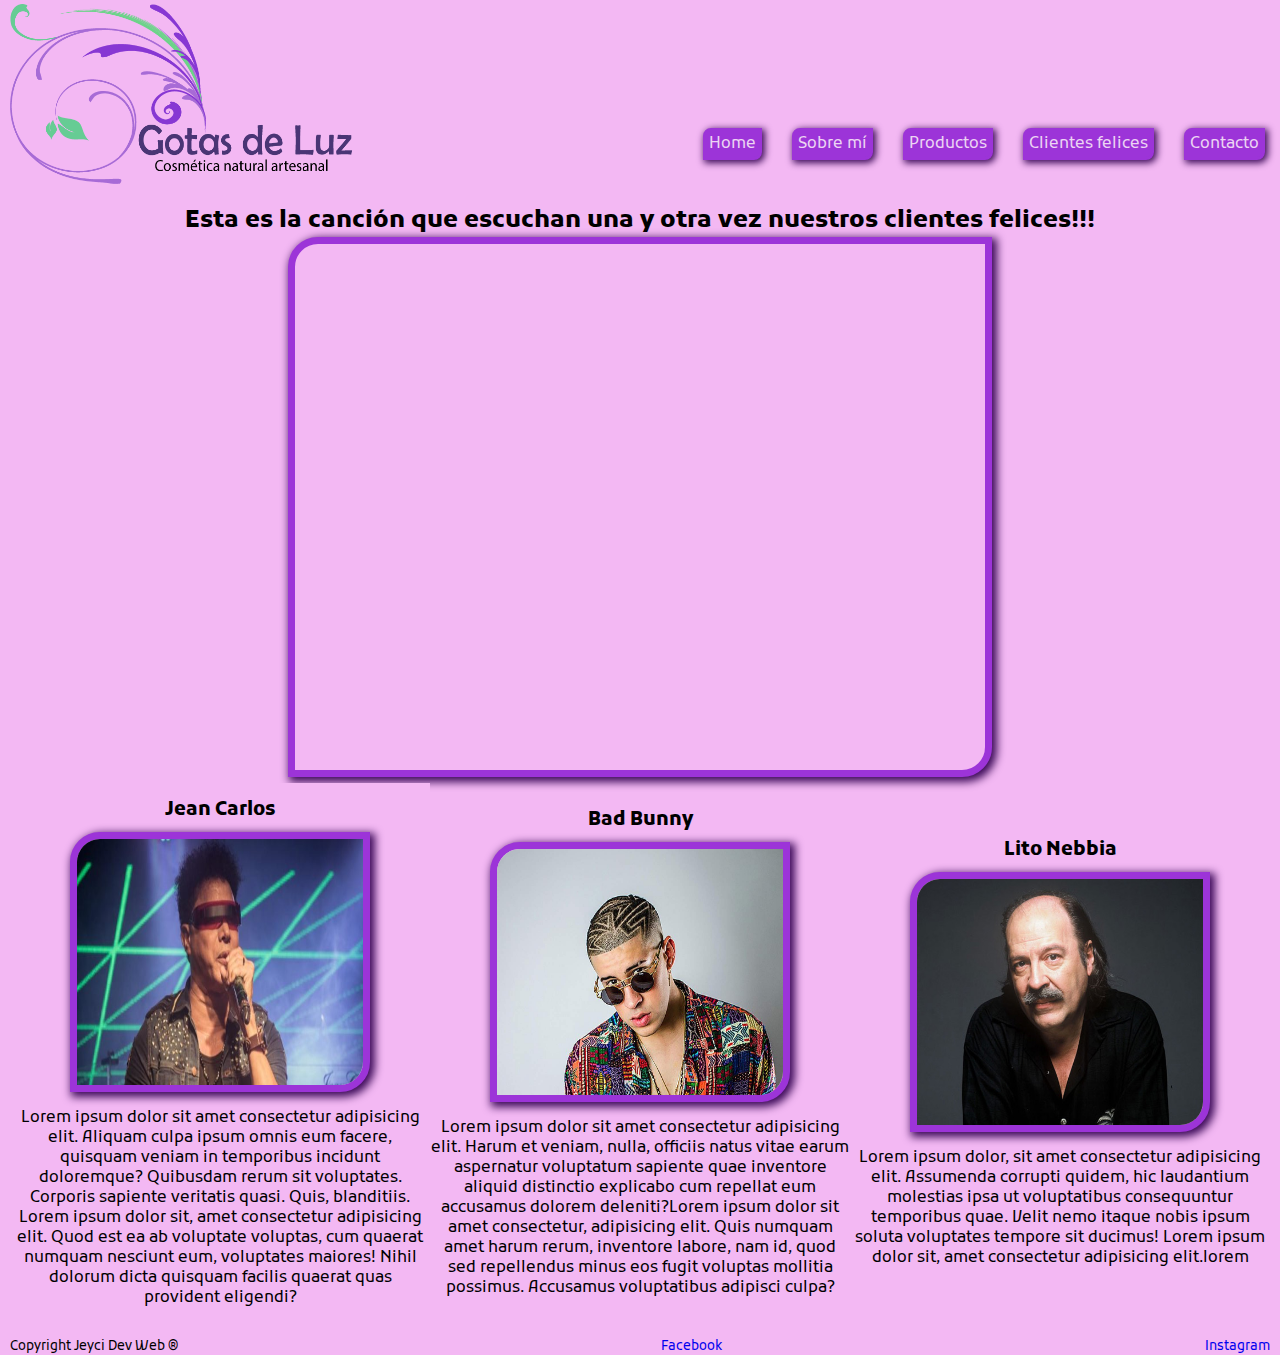
==== paginas/clientesfelices.html @ 70bdc874 "Primer Commit Gotas de Luz" ====
<!DOCTYPE html>
<html lang="es">

<head>
    <meta charset="UTF-8">
    <meta name="viewport" content="width=device-width, initial-scale=1">
    <link rel="preconnect" href="https://fonts.googleapis.com">
    <link rel="preconnect" href="https://fonts.gstatic.com" crossorigin>
    <link href="https://fonts.googleapis.com/css2?family=Festive&family=Kufam&display=swap" rel="stylesheet">
    <link rel="stylesheet" href="../estilos/estilo.css">
    <link rel="shortcut icon" href="imagenes/favicon.ico" />
    <meta name="viewport" content="width=device-width, initial-scale=1.0">
    <title>Gotas de Luz-Cosmética Natural</title>
</head>


<body>
    <header>
        <div class="container">
            <div class="box1">
                <!---Este es el logo de la página-->
                <img class="imgLogo" src="../imagenes/logoheader.png" width="200" alt="cosmetica natural artesanal">
            </div>
            <div class="box2">
                <nav>
                    <!--menú de navegación-->
                    <ul class="ulNav">
                        <li class="listaNav"><a class="botonNav" href="../index.html">Home</a></li>
                        <li class="listaNav"><a class="botonNav" href="sobremi.html">Sobre mí</a></li>
                        <li class="listaNav"><a class="botonNav" href="productos.html">Productos</a></li>
                        <li class="listaNav"><a class="botonNav" href="clientesfelices.html">Clientes felices</a></li>
                        <li class="listaNav"><a class="botonNav" href="contacto.html">Contacto</a></li>
                    </ul>
                </nav>
            </div>
        </div>
    </header>
    <div class="container2">
        <div class="titulo">
            <h2>Esta es la canción que escuchan una y otra vez nuestros clientes felices!!!</h2>
        </div>
        <div class="media">
            <iframe src="https://www.youtube.com/embed/KXpLA3ojGx4" title="YouTube video player" frameborder="0"
                allow="accelerometer; autoplay; clipboard-write; encrypted-media; gyroscope; picture-in-picture"
                allowfullscreen class="videoclientes"></iframe>
        </div>
        <div class="parr1">

        </div>
        <div class="parr2">
            
        </div>
        <div class="parr3">
            <h3>Jean Carlos</h3>
            <img src="../imagenes/clientes/Jean.jpg" alt="shampoo artesanal" class="imagenesP">
            <p class="descripP">Lorem ipsum dolor sit amet consectetur adipisicing elit. Aliquam culpa ipsum omnis eum
                facere, quisquam
                veniam in temporibus incidunt doloremque? Quibusdam rerum sit voluptates. Corporis sapiente veritatis
                quasi. Quis, blanditiis. Lorem ipsum dolor sit, amet consectetur adipisicing elit. Quod est ea ab
                voluptate voluptas, cum quaerat numquam nesciunt eum, voluptates maiores! Nihil dolorum dicta quisquam
                facilis quaerat quas provident eligendi?</p>
        </div>
        <div class="parr4">
            <h3>Bad Bunny</h3>
            <img src="../imagenes/clientes/Bad.jpg" alt="crema" class="imagenesP">
            <p class="descripP">Lorem ipsum dolor sit amet consectetur adipisicing elit. Harum et veniam, nulla,
                officiis natus vitae
                earum aspernatur voluptatum sapiente quae inventore aliquid distinctio explicabo cum repellat eum
                accusamus dolorem deleniti?Lorem ipsum dolor sit amet consectetur, adipisicing elit. Quis numquam amet
                harum rerum, inventore labore, nam id, quod sed repellendus minus eos fugit voluptas mollitia possimus.
                Accusamus voluptatibus adipisci culpa?</p>
        </div>
        <div class="parr5">
            <h3>Lito Nebbia</h3>
            <img src="../imagenes/clientes/Lito.jpg" alt="jabones" class="imagenesP">
            <p class="descripP">Lorem ipsum dolor, sit amet consectetur adipisicing elit. Assumenda corrupti quidem, hic
                laudantium molestias ipsa ut voluptatibus consequuntur temporibus quae. Velit nemo itaque nobis ipsum
                soluta voluptates tempore sit ducimus! Lorem ipsum dolor sit, amet consectetur adipisicing elit.lorem</p>
        </div>
        <div class="parr6">

        </div>
        <div class="parr7">

        </div>
        <!--pie de página-->
        <div class="pieDePag">
            <footer class="pieDePag">
                <p>Copyright Jeyci Dev Web &#174;</p>
                <a href="https://www.facebook.com/">Facebook</a>
                <a href="https://www.instagram.com/">Instagram</a>
            </footer>
        </div>
    </div>
</body>

</html>
---- estilos/estilo.css ----
* {
    margin: 0;
    padding: 0;
    box-sizing: border-box;
    background-color: rgb(243, 184, 243);
    font-family: 'Kufam', sans-serif;
    text-decoration: none;
}

h1 {    
    margin: 15px 0 10px 0;
    text-align: center;
    }

h2 {
    margin-top: 15px;
    text-align: center;
}

h3 {
    margin-top: 15px;
    text-align: center;
}

.imgBienvenida {
    width: 350px;
    height: 200px;
    border: 7px solid rgb(156, 52, 216);
    border-radius: 30px 0 30px 0;
    box-shadow: 3px 3px 9px 2px rgb(59, 9, 88);
}

.videoSobreMi {
    width: 60vw;
    border: 7px solid rgb(156, 52, 216);
    border-radius: 30px 0 30px 0;
    box-shadow: 3px 3px 9px 2px rgb(59, 9, 88);
}

.imagenesP {
    margin: 10px 0 10px 0;
    width: 300px;
    height: 260px;
    border: 7px solid rgb(156, 52, 216);
    border-radius: 30px 0 30px 0;
    box-shadow: 3px 3px 9px 2px rgb(59, 9, 88);
}

.videoclientes {
    text-align: center;
    height: 60vh;
    width: 55vw;
    border: 7px solid rgb(156, 52, 216);
    border-radius: 30px 0 30px 0;
    box-shadow: 3px 3px 9px 2px rgb(59, 9, 88);
}

footer {
    font-size: small;
    margin: 30px 0 0 0;
    display: flex;
    flex-direction: row;
    flex-wrap: wrap;
    align-items: center;
    justify-content: space-between;
}



/* MOBILE FIRST */
/*------------------- INDEX -------------------*/
/*---- MOBILE ----*/
@media (max-width: 480px) {

    /*Inicio estilo del header */
.container {
    height: 290px;
    display:grid;
    grid-template-columns: 100%;
    grid-template-rows: 1fr 1fr;
    grid-gap: 0;
    grid-template-areas: "logo" "nave";
    align-items: center;
    align-content: space-around;
}
    
.box1 {
    grid-area: logo;
    text-align: center;
}
.box2 {
    grid-area: nave;
    height: 50px;
}
    
.imgLogo {
    width: 350px;
    height: 180px;
    margin: 0 0 0 10px;
}
    
.ulNav { 
    display: flex;
    flex-direction: row;
    justify-content: center;
    margin-bottom: 0;
} 
    
.listaNav {
    margin: 10px;
    padding: 3px;
    text-align: center;
    list-style-type:none;
    border: 3px solid rgb(156, 52, 216);
    border-radius: 8px 0 8px 0;
    background-color: rgb(156, 52, 216);
    box-shadow: 2px 2px 7px 1px rgb(59, 9, 88);
}
    
.botonNav {
    background-color: rgb(156, 52, 216);
    color: rgb(236, 212, 243);
}

/* Inicio Grid del Main Main Main Main Main Main Main Main Main Main Main*/

.container2 {
    margin: 0 10px 0 10px;
    height: 290px;
    display:grid;
    grid-template-columns: 1fr;
    grid-template-rows: 1fr 2fr 1fr 1fr 1fr 1fr 1fr 1fr 1fr 1fr;
    grid-gap: 0;
    grid-template-areas: 
    "tit"
    "med" 
    "par1"
    "par2"
    "par3"
    "par4"
    "par5"
    "par6"
    "par7"
    "pie";
    align-items: center;
}

.titulo {
    grid-area: tit;
}
.media {
    grid-area: med;
    text-align: center;
}
.parr1 {
    grid-area: par1;
    text-align: center;
}
.parr2 {
    grid-area: par2;
    text-align: center;
}
.parr3 {
    grid-area: par3;
    text-align: center;
}
.parr4 {
    grid-area: par4;
    text-align: center;
}
.parr5 {
    grid-area: par5;
    text-align: center;
}
.parr6 {
    grid-area: par6;
    text-align: center;
}
.parr7 {
    grid-area: par7;
    text-align: center;
}
.pieDePag {
    grid-area: pie;
}


}
/* --------------------------------------------------------------------- */








/*---- TABLET ----*/
@media (min-width: 481px) and (max-width: 1023px) {

    /*Inicio estilo del header */
    .container {
        height: 290px;
        display:grid;
        grid-template-columns: 100%;
        grid-template-rows: 1fr 1fr;
        grid-gap: 0;
        grid-template-areas: "logo" "nave";
        align-items: center;
        align-content: space-around;
    }
    
    .box1 {
        grid-area: logo;
        text-align: center;
    }
    .box2 {
        grid-area: nave;
        height: 50px;
    }
    
    .imgLogo {

        width: 350px;
        height: 180px;
        margin: 0 0 0 10px;
    }
    
    .ulNav { 
        display: flex;
        flex-direction: row;
        justify-content: center;
        margin-bottom: 0;
    } 
    
    .listaNav {
        margin: 10px;
        padding: 3px;
        text-align: center;
        list-style-type:none;
        border: 3px solid rgb(156, 52, 216);
        border-radius: 8px 0 8px 0;
        background-color: rgb(156, 52, 216);
        box-shadow: 2px 2px 7px 1px rgb(59, 9, 88);
    }
    
    .botonNav {
        background-color: rgb(156, 52, 216);
        color: rgb(236, 212, 243);
    }


/* Inicio Grid del Main Main Main Main Main Main Main Main Main Main Main*/

.container2 {
    margin: 0 10px 0 10px;
    height: 290px;
    display:grid;
    grid-template-columns: 1fr 1fr;
    grid-template-rows: 1fr 1fr 1fr 1fr 1fr 1fr 1fr 1fr;
    grid-gap: 0;
    grid-template-areas: 
    "tit tit"
    "med med" 
    "par1 par1"
    "par2 par2"
    "par3 par4"
    "par5 par5"
    "par6 par7"
    "pie pie";
    align-items: center;
}

.titulo {
    grid-area: tit;
}
.media {
    grid-area: med;
    text-align: center;
}
.parr1 {
    grid-area: par1;
    text-align: center;
}
.parr2 {
    grid-area: par2;
    text-align: center;
}
.parr3 {
    grid-area: par3;
    text-align: center;
}
.parr4 {
    grid-area: par4;
    text-align: center;
}
.parr5 {
    grid-area: par5;
    text-align: center;
}
.parr6 {
    grid-area: par6;
    text-align: center;
}
.parr7 {
    grid-area: par7;
    text-align: center;
}
.pieDePag {
    grid-area: pie;
}


}





/* --------------------------------------------------------------------- */






/*---- DESKTOP ----*/
@media (min-width:1024px) {

    /*Inicio estilo del header */
    .container {
        height: 190px;
        display:grid;
        grid-template-columns: 40% 60%;
        grid-template-rows: 100%;
        grid-gap: 0;
        grid-template-areas: "logo nave";
        align-items: flex-end;
    }
    
    .box1 {
        grid-area: logo;
    }
    .box2 {
        grid-area: nave;
    }
    
    .imgLogo {
        width: 350px;
        height: 180px;
        margin: 0 0 0 10px;
    }
    
    .ulNav { 
        display: flex;
        flex-direction: row;
        justify-content: flex-end;
        margin-bottom: 0;
    } 
    
    .listaNav {
        margin: 15px;
        padding: 3px;
        list-style-type:none;
        border: 3px solid rgb(156, 52, 216);
        border-radius: 8px 0 8px 0;
        margin-bottom: 30px;
        background-color: rgb(156, 52, 216);
        box-shadow: 2px 2px 7px 1px rgb(59, 9, 88);
    }
    
    .botonNav {
        background-color: rgb(156, 52, 216);
        color: rgb(236, 212, 243);
    }



/* Inicio Grid del Main Main Main Main Main Main Main Main Main Main Main*/

.container2 {
    margin: 0 10px 0 10px;
    height: 290px;
    display:grid;
    grid-template-columns: 1fr 1fr 1fr;
    grid-template-rows: 1fr 1fr 1fr 1fr 1fr 1fr 1fr 1fr;
    grid-gap: 0;
    grid-template-areas: 
    "tit tit tit"
    "med med med" 
    "par1 par1 par1"
    "par2 par2 par2"
    "par3 par4 par5"
    "par6 par6 par6"
    "par7 par7 par7"
    "pie pie pie";
    align-items: center;
}

.titulo {
    grid-area: tit;
}
.media {
    grid-area: med;
    text-align: center;
}
.parr1 {
    grid-area: par1;
    text-align: center;
}
.parr2 {
    grid-area: par2;
    text-align: center;
}
.parr3 {
    grid-area: par3;
    text-align: center;
}
.parr4 {
    grid-area: par4;
    text-align: center;
}
.parr5 {
    grid-area: par5;
    text-align: center;
}
.parr6 {
    grid-area: par6;
    text-align: center;
}
.parr7 {
    grid-area: par7;
    text-align: center;
}
.pieDePag {
    grid-area: pie;
}
}
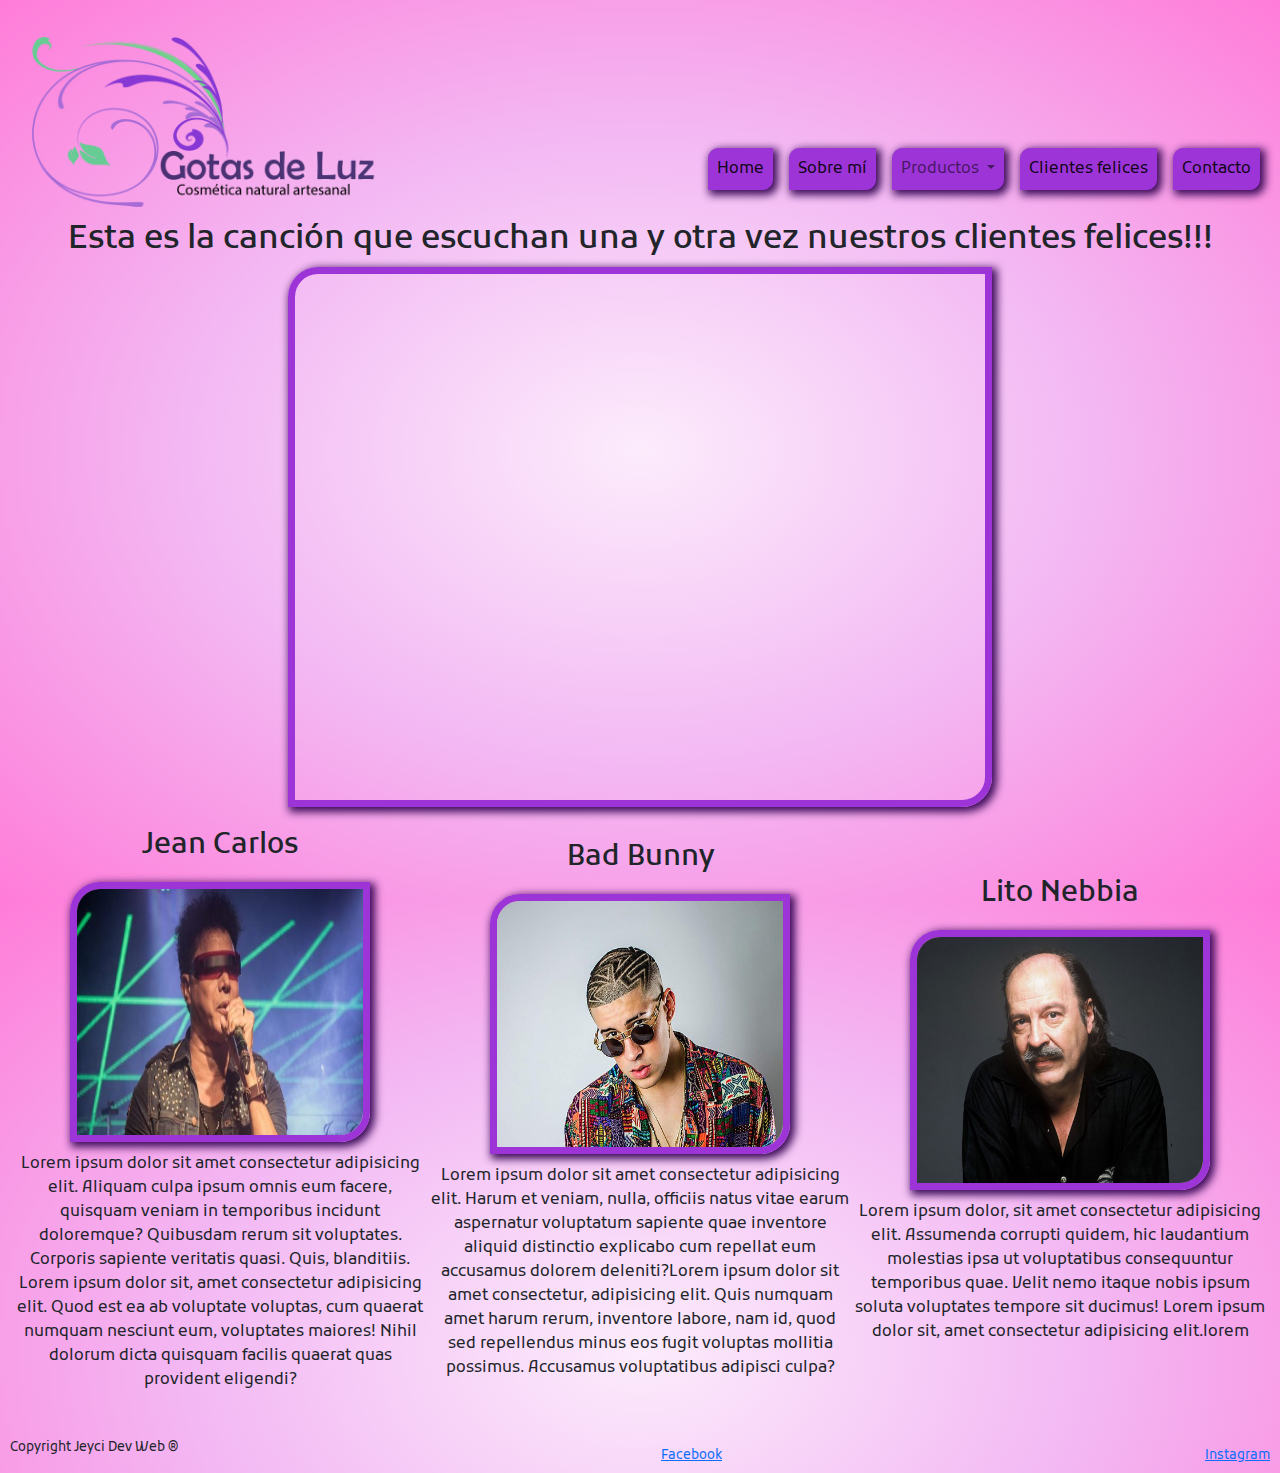
==== commit fc621489: "full bootstrap" ====
--- a/paginas/clientesfelices.html
+++ b/paginas/clientesfelices.html
@@ -1,40 +1,64 @@
 <!DOCTYPE html>
 <html lang="es">
 
-<head>
-    <meta charset="UTF-8">
-    <meta name="viewport" content="width=device-width, initial-scale=1">
-    <link rel="preconnect" href="https://fonts.googleapis.com">
-    <link rel="preconnect" href="https://fonts.gstatic.com" crossorigin>
-    <link href="https://fonts.googleapis.com/css2?family=Festive&family=Kufam&display=swap" rel="stylesheet">
-    <link rel="stylesheet" href="../estilos/estilo.css">
-    <link rel="shortcut icon" href="imagenes/favicon.ico" />
-    <meta name="viewport" content="width=device-width, initial-scale=1.0">
-    <title>Gotas de Luz-Cosmética Natural</title>
-</head>
+    <head>
+        <meta charset="utf-8">
+        <meta name="viewport" content="width=device-width, initial-scale=1">
+        <link rel="preconnect" href="https://fonts.googleapis.com">
+        <link rel="preconnect" href="https://fonts.gstatic.com" crossorigin>
+        <link rel="stylesheet" href="../bootstrap/css/bootstrap.css">
+        <link href="https://fonts.googleapis.com/css2?family=Festive&family=Kufam&display=swap" rel="stylesheet">
+        <link rel="stylesheet" href="../estilos/estilo.css">
+        <link rel="shortcut icon" href="imagenes/favicon.ico" />
+        <meta name="viewport" content="width=device-width, initial-scale=1.0">
+        <title>Gotas de Luz-Cosmética Natural</title>
+    </head>
 
 
 <body>
-    <header>
-        <div class="container">
-            <div class="box1">
-                <!---Este es el logo de la página-->
-                <img class="imgLogo" src="../imagenes/logoheader.png" width="200" alt="cosmetica natural artesanal">
-            </div>
-            <div class="box2">
-                <nav>
-                    <!--menú de navegación-->
-                    <ul class="ulNav">
-                        <li class="listaNav"><a class="botonNav" href="../index.html">Home</a></li>
-                        <li class="listaNav"><a class="botonNav" href="sobremi.html">Sobre mí</a></li>
-                        <li class="listaNav"><a class="botonNav" href="productos.html">Productos</a></li>
-                        <li class="listaNav"><a class="botonNav" href="clientesfelices.html">Clientes felices</a></li>
-                        <li class="listaNav"><a class="botonNav" href="contacto.html">Contacto</a></li>
-                    </ul>
-                </nav>
+
+       <!-- NAVBAR CON BOOTSTRAP -->
+       <nav class="navbar navbar-expand-lg navbar-light">
+        <div class="container-fluid">
+            <a class="navbar-brand" href="../index.html">
+                <img class="navbar-brand imgLogo" src="../imagenes/logoheader.png" alt="cosmetica natural artesanal"
+                    width="300" height="240">
+            </a>
+            <button class="navbar-toggler" type="button" data-bs-toggle="collapse"
+                data-bs-target="#navbarSupportedContent" aria-controls="navbarSupportedContent" aria-expanded="false"
+                aria-label="Toggle navigation">
+                <span class="navbar-toggler-icon"></span>
+            </button>
+            <div class="collapse navbar-collapse" id="navbarSupportedContent">
+                <ul class="navbar-nav mb-2 mb-lg-0 ms-auto">
+                    <li class="nav-item m-2">
+                        <a class="nav-link active" aria-current="page" href="../index.html">Home</a>
+                    </li>
+                    <li class="nav-item m-2">
+                        <a class="nav-link active" aria-current="page" href="sobremi.html">Sobre mí</a>
+                    </li>
+                    <li class="nav-item m-2 dropdown">
+                        <a class="nav-link dropdown-toggle" href="#" id="navbarDropdown" role="button"
+                            data-bs-toggle="dropdown" aria-expanded="false"> Productos </a>
+                        <ul class="dropdown-menu" aria-labelledby="navbarDropdown">
+                            <li><a class="dropdown-item" href="productos.html">Shampoo sólido</a></li>
+                            <li><a class="dropdown-item" href="productos.html">Crema corporal</a></li>
+                            <li><a class="dropdown-item" href="productos.html">Jabones</a></li>
+                        </ul>
+                    </li>
+                    <li class="nav-item m-2">
+                        <a class="nav-link active" aria-current="page" href="clientesfelices.html">Clientes felices</a>
+                    </li>
+                    <li class="nav-item m-2">
+                        <a class="nav-link active" aria-current="page" href="contacto.html">Contacto</a>
+                    </li>
+                </ul>
             </div>
         </div>
-    </header>
+    </nav>
+    <!-- Final de NAVBAR CON BOOTSTRAP -->
+
+
     <div class="container2">
         <div class="titulo">
             <h2>Esta es la canción que escuchan una y otra vez nuestros clientes felices!!!</h2>
@@ -87,11 +111,13 @@
         <div class="pieDePag">
             <footer class="pieDePag">
                 <p>Copyright Jeyci Dev Web &#174;</p>
-                <a href="https://www.facebook.com/">Facebook</a>
-                <a href="https://www.instagram.com/">Instagram</a>
+                <a href="https://www.facebook.com/" target="_blank">Facebook</a>
+                <a href="https://www.instagram.com/" target="_blank">Instagram</a>
             </footer>
         </div>
     </div>
+    <!-- Javascript de Bootstrap -->
+    <script src="../bootstrap/js/bootstrap.js"></script>
 </body>
 
 </html>--- a/estilos/estilo.css
+++ b/estilos/estilo.css
@@ -2,11 +2,26 @@
     margin: 0;
     padding: 0;
     box-sizing: border-box;
-    background-color: rgb(243, 184, 243);
+
     font-family: 'Kufam', sans-serif;
     text-decoration: none;
 }
 
+html {
+    height: 100%;
+}
+body {
+    height: 100%;
+    background: #fba6e1;
+    background: -moz-radial-gradient(center, ellipse cover, rgba(251,166,225,1) 0%, rgba(252,236,252,1) 0%, rgba(243,184,243,1) 50%, rgba(255,124,216,1) 100%);
+    background: -webkit-gradient(radial, center center, 0px, center center, 100%, color-stop(0%, rgba(251,166,225,1)), color-stop(0%, rgba(252,236,252,1)), color-stop(50%, rgba(243,184,243,1)), color-stop(100%, rgba(255,124,216,1)));
+    background: -webkit-radial-gradient(center, ellipse cover, rgba(251,166,225,1) 0%, rgba(252,236,252,1) 0%, rgba(243,184,243,1) 50%, rgba(255,124,216,1) 100%);
+    background: -o-radial-gradient(center, ellipse cover, rgba(251,166,225,1) 0%, rgba(252,236,252,1) 0%, rgba(243,184,243,1) 50%, rgba(255,124,216,1) 100%);
+    background: -ms-radial-gradient(center, ellipse cover, rgba(251,166,225,1) 0%, rgba(252,236,252,1) 0%, rgba(243,184,243,1) 50%, rgba(255,124,216,1) 100%);
+    background: radial-gradient(ellipse at center, rgba(251,166,225,1) 0%, rgba(252,236,252,1) 0%, rgba(243,184,243,1) 50%, rgba(255,124,216,1) 100%);
+    filter: progid:DXImageTransform.Microsoft.gradient( startColorstr='#fba6e1', endColorstr='#ff7cd8', GradientType=1 );
+}
+
 h1 {    
     margin: 15px 0 10px 0;
     text-align: center;
@@ -22,13 +37,13 @@
     text-align: center;
 }
 
-.imgBienvenida {
-    width: 350px;
-    height: 200px;
+.carousel {
     border: 7px solid rgb(156, 52, 216);
     border-radius: 30px 0 30px 0;
     box-shadow: 3px 3px 9px 2px rgb(59, 9, 88);
 }
+
+
 
 .videoSobreMi {
     width: 60vw;
@@ -65,7 +80,29 @@
     justify-content: space-between;
 }
 
-
+.dropdown-menu {
+    background-color: #9c34d8;
+    border: 7px solid rgb(156, 52, 216);
+    border-radius: 10px 0 10px 0;
+    box-shadow: 3px 3px 9px 2px rgb(59, 9, 88);
+}
+
+.nav-item {
+    background-color: #9c34d8;
+    border: 1px solid rgb(156, 52, 216);
+    border-radius: 10px 0 10px 0;
+    box-shadow: 3px 3px 9px 2px rgb(59, 9, 88);
+}
+
+.carousel{
+    -moz-border-radius: 10px; /* FF1+ */
+    -webkit-border-radius: 10px; /* Saf3-4, iOS 1+, Android 1.5+ */
+    border-radius: 10px; /* Opera 10.5, IE9, Saf5, Chrome, FF4 */
+    border: 5px solid rgb(156, 52, 216);
+    overflow:hidden;
+    z-index: 1000;
+    max-width: 900px;
+}
 
 /* MOBILE FIRST */
 /*------------------- INDEX -------------------*/
@@ -104,7 +141,7 @@
     flex-direction: row;
     justify-content: center;
     margin-bottom: 0;
-} 
+    } 
     
 .listaNav {
     margin: 10px;
@@ -113,7 +150,7 @@
     list-style-type:none;
     border: 3px solid rgb(156, 52, 216);
     border-radius: 8px 0 8px 0;
-    background-color: rgb(156, 52, 216);
+    background-color: #9c34d8;
     box-shadow: 2px 2px 7px 1px rgb(59, 9, 88);
 }
     
@@ -238,10 +275,10 @@
         padding: 3px;
         text-align: center;
         list-style-type:none;
-        border: 3px solid rgb(156, 52, 216);
+        border: 3px solid #9c34d8;
         border-radius: 8px 0 8px 0;
         background-color: rgb(156, 52, 216);
-        box-shadow: 2px 2px 7px 1px rgb(59, 9, 88);
+        box-shadow: 2px 2px 7px 1px #3b0958;
     }
     
     .botonNav {
@@ -327,6 +364,20 @@
 /*---- DESKTOP ----*/
 @media (min-width:1024px) {
 
+
+    /* Achicando el carrusel */
+    .imgBienvenida {
+        width: 750px;
+        height: 500px;
+    }
+    
+    .titulo {
+        display: flex;
+        flex-direction: column;
+        justify-content: center;
+        align-items: center;
+    }
+
     /*Inicio estilo del header */
     .container {
         height: 190px;
@@ -342,6 +393,7 @@
         grid-area: logo;
     }
     .box2 {
+        margin-right: 20px;
         grid-area: nave;
     }
     
@@ -435,4 +487,21 @@
 .pieDePag {
     grid-area: pie;
 }
+}
+
+.listaNav {
+transform: rotate(5deg);
+-webkit-transform: rotate(5deg);
+-moz-transform: rotate(5deg);
+}
+
+.listaNav:hover {
+    transition: 1s;
+    transform: scale(1.2);
+}
+
+.imgLogo {
+    transform: translate(10px,19px);
+    -webkit-transform: translate(10px,19px);
+    -moz-transform: translate(10px,19px);
 }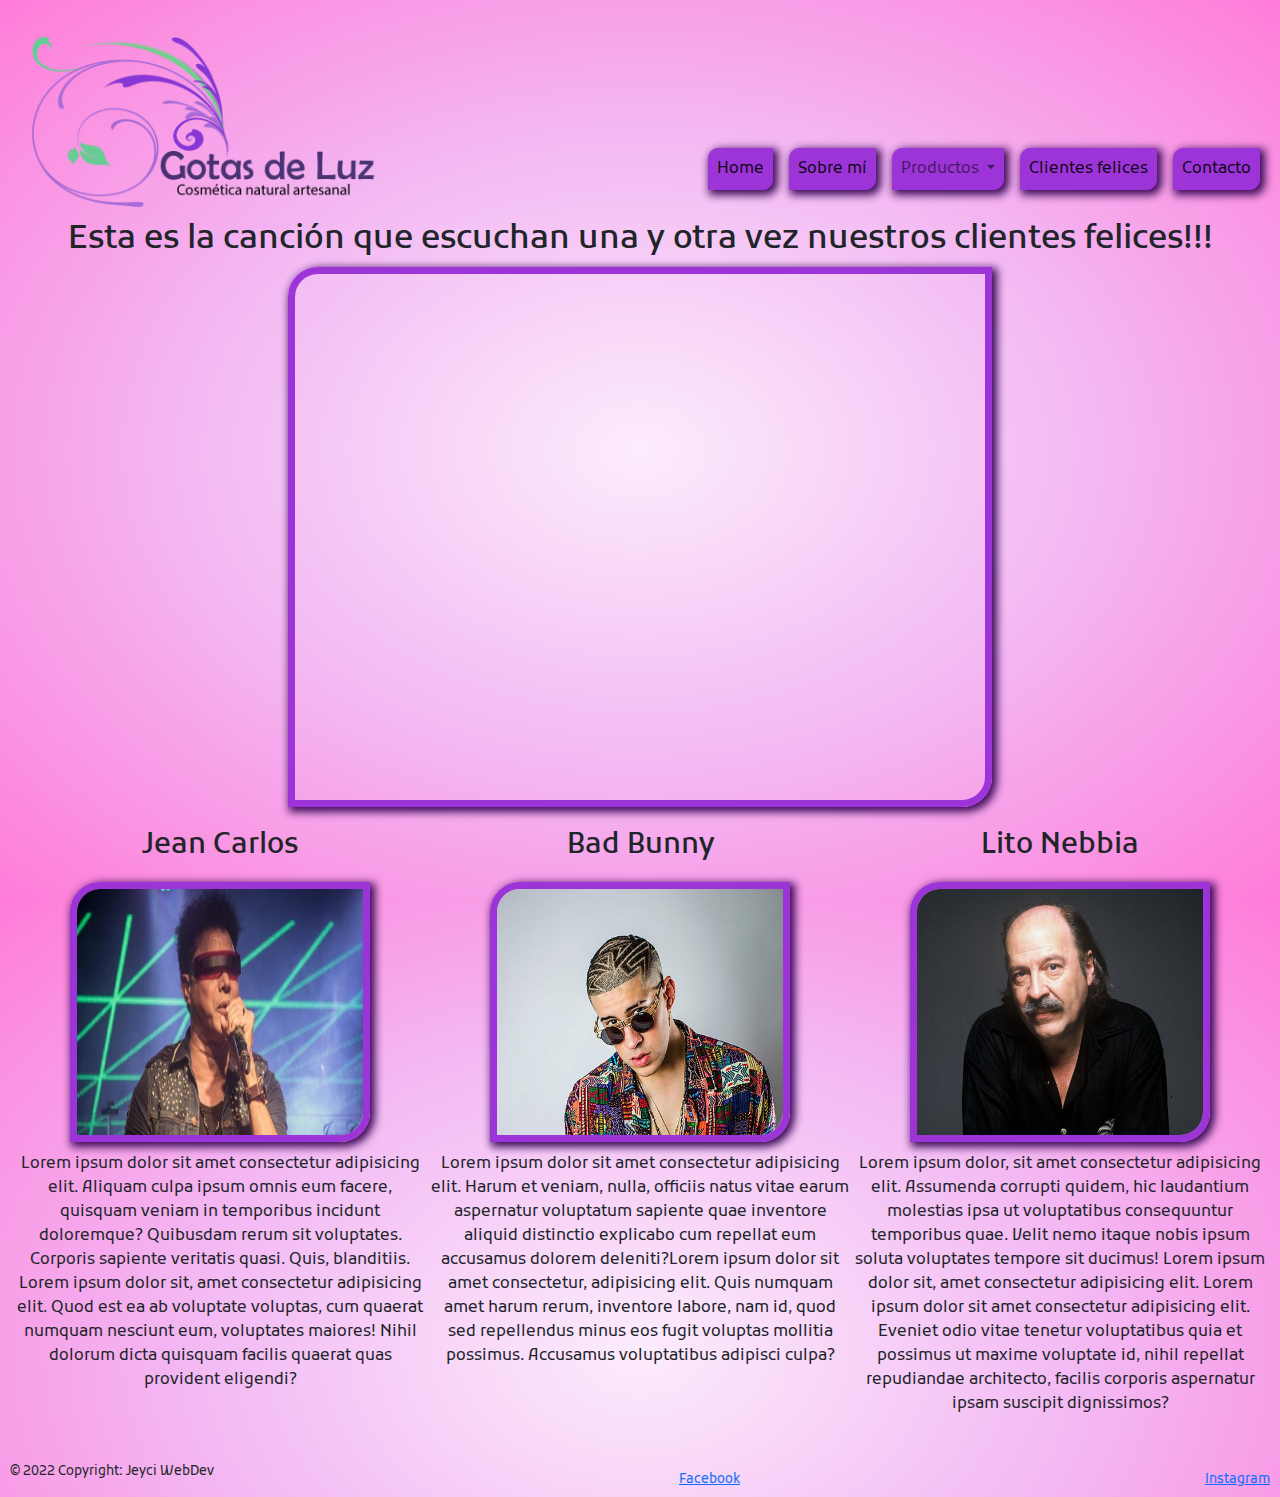
==== commit 4fe2b5e1: "2da entrega PF" ====
--- a/paginas/clientesfelices.html
+++ b/paginas/clientesfelices.html
@@ -99,7 +99,7 @@
             <img src="../imagenes/clientes/Lito.jpg" alt="jabones" class="imagenesP">
             <p class="descripP">Lorem ipsum dolor, sit amet consectetur adipisicing elit. Assumenda corrupti quidem, hic
                 laudantium molestias ipsa ut voluptatibus consequuntur temporibus quae. Velit nemo itaque nobis ipsum
-                soluta voluptates tempore sit ducimus! Lorem ipsum dolor sit, amet consectetur adipisicing elit.lorem</p>
+                soluta voluptates tempore sit ducimus! Lorem ipsum dolor sit, amet consectetur adipisicing elit. Lorem ipsum dolor sit amet consectetur adipisicing elit. Eveniet odio vitae tenetur voluptatibus quia et possimus ut maxime voluptate id, nihil repellat repudiandae architecto, facilis corporis aspernatur ipsam suscipit dignissimos? </p>
         </div>
         <div class="parr6">
 
@@ -110,7 +110,7 @@
         <!--pie de página-->
         <div class="pieDePag">
             <footer class="pieDePag">
-                <p>Copyright Jeyci Dev Web &#174;</p>
+                <p> © 2022 Copyright: Jeyci WebDev</p>
                 <a href="https://www.facebook.com/" target="_blank">Facebook</a>
                 <a href="https://www.instagram.com/" target="_blank">Instagram</a>
             </footer>
--- a/estilos/estilo.css
+++ b/estilos/estilo.css
@@ -103,6 +103,8 @@
     z-index: 1000;
     max-width: 900px;
 }
+
+
 
 /* MOBILE FIRST */
 /*------------------- INDEX -------------------*/
@@ -221,6 +223,10 @@
     grid-area: pie;
 }
 
+.videoclientes {
+    height: 30vh;
+    width: 80vw;
+}
 
 }
 /* --------------------------------------------------------------------- */
@@ -446,7 +452,7 @@
     "par6 par6 par6"
     "par7 par7 par7"
     "pie pie pie";
-    align-items: center;
+    align-items: flex-start;
 }
 
 .titulo {
@@ -504,4 +510,9 @@
     transform: translate(10px,19px);
     -webkit-transform: translate(10px,19px);
     -moz-transform: translate(10px,19px);
+}
+
+.imgcont {
+    width: 30px;
+    height: 30px;
 }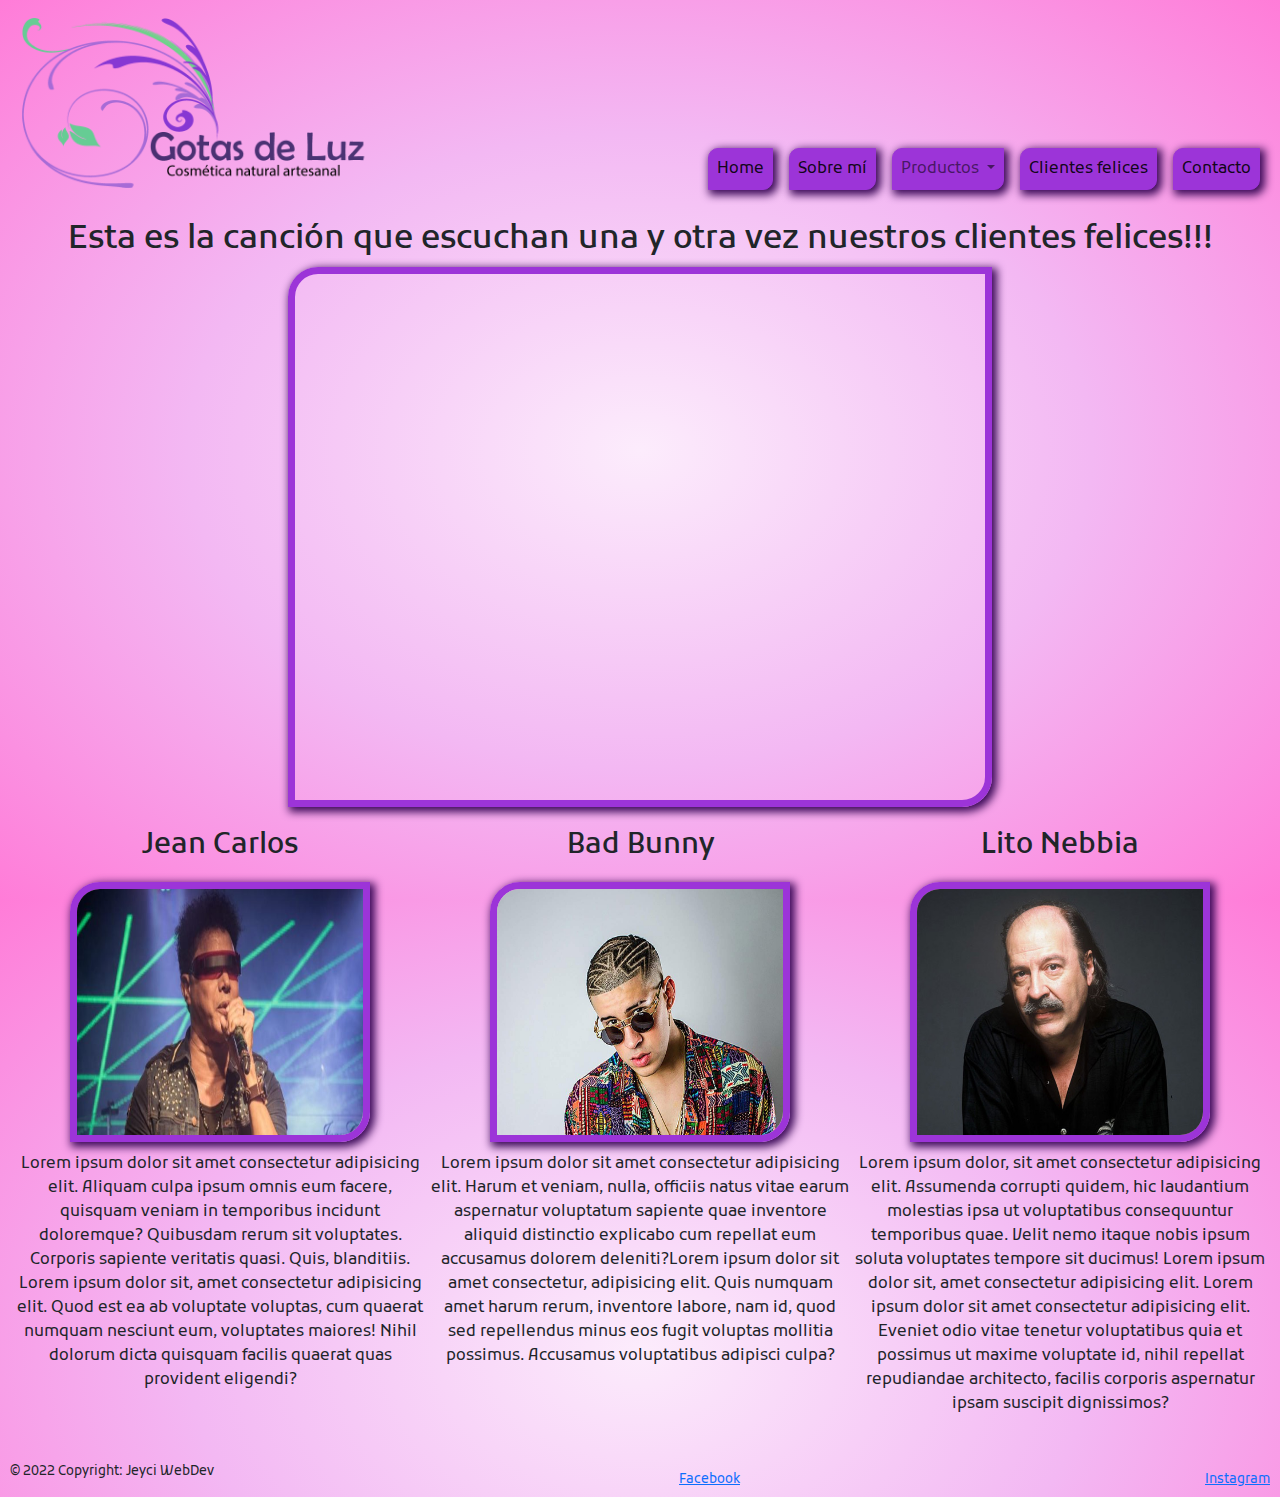
==== commit 4b20303d: "adding SASS to my proyect" ====
--- a/paginas/clientesfelices.html
+++ b/paginas/clientesfelices.html
@@ -11,7 +11,7 @@
         <link rel="stylesheet" href="../estilos/estilo.css">
         <link rel="shortcut icon" href="imagenes/favicon.ico" />
         <meta name="viewport" content="width=device-width, initial-scale=1.0">
-        <title>Gotas de Luz-Cosmética Natural</title>
+        <title>Gotas de Luz-Clientes</title>
     </head>
 
 
@@ -112,7 +112,7 @@
             <footer class="pieDePag">
                 <p> © 2022 Copyright: Jeyci WebDev</p>
                 <a href="https://www.facebook.com/" target="_blank">Facebook</a>
-                <a href="https://www.instagram.com/" target="_blank">Instagram</a>
+                <a href="https://www.instagram.com/gotasdeluzhigiene/" target="_blank">Instagram</a>
             </footer>
         </div>
     </div>
--- a/estilos/estilo.css
+++ b/estilos/estilo.css
@@ -1,31 +1,35 @@
+@charset "UTF-8";
+
 * {
     margin: 0;
     padding: 0;
     box-sizing: border-box;
-
-    font-family: 'Kufam', sans-serif;
+    font-family: "Kufam", sans-serif;
     text-decoration: none;
 }
 
 html {
     height: 100%;
 }
+
+/* Gradiente color fondo de todo el sitio */
 body {
     height: 100%;
     background: #fba6e1;
-    background: -moz-radial-gradient(center, ellipse cover, rgba(251,166,225,1) 0%, rgba(252,236,252,1) 0%, rgba(243,184,243,1) 50%, rgba(255,124,216,1) 100%);
-    background: -webkit-gradient(radial, center center, 0px, center center, 100%, color-stop(0%, rgba(251,166,225,1)), color-stop(0%, rgba(252,236,252,1)), color-stop(50%, rgba(243,184,243,1)), color-stop(100%, rgba(255,124,216,1)));
-    background: -webkit-radial-gradient(center, ellipse cover, rgba(251,166,225,1) 0%, rgba(252,236,252,1) 0%, rgba(243,184,243,1) 50%, rgba(255,124,216,1) 100%);
-    background: -o-radial-gradient(center, ellipse cover, rgba(251,166,225,1) 0%, rgba(252,236,252,1) 0%, rgba(243,184,243,1) 50%, rgba(255,124,216,1) 100%);
-    background: -ms-radial-gradient(center, ellipse cover, rgba(251,166,225,1) 0%, rgba(252,236,252,1) 0%, rgba(243,184,243,1) 50%, rgba(255,124,216,1) 100%);
-    background: radial-gradient(ellipse at center, rgba(251,166,225,1) 0%, rgba(252,236,252,1) 0%, rgba(243,184,243,1) 50%, rgba(255,124,216,1) 100%);
-    filter: progid:DXImageTransform.Microsoft.gradient( startColorstr='#fba6e1', endColorstr='#ff7cd8', GradientType=1 );
-}
-
-h1 {    
+    background: -moz-radial-gradient(center, ellipse cover, rgb(251, 166, 225) 0%, rgb(252, 236, 252) 0%, rgb(243, 184, 243) 50%, rgb(255, 124, 216) 100%);
+    background: -webkit-gradient(radial, center center, 0px, center center, 100%, color-stop(0%, rgb(251, 166, 225)), color-stop(0%, rgb(252, 236, 252)), color-stop(50%, rgb(243, 184, 243)), color-stop(100%, rgb(255, 124, 216)));
+    background: -webkit-radial-gradient(center, ellipse cover, rgb(251, 166, 225) 0%, rgb(252, 236, 252) 0%, rgb(243, 184, 243) 50%, rgb(255, 124, 216) 100%);
+    background: -o-radial-gradient(center, ellipse cover, rgb(251, 166, 225) 0%, rgb(252, 236, 252) 0%, rgb(243, 184, 243) 50%, rgb(255, 124, 216) 100%);
+    background: -ms-radial-gradient(center, ellipse cover, rgb(251, 166, 225) 0%, rgb(252, 236, 252) 0%, rgb(243, 184, 243) 50%, rgb(255, 124, 216) 100%);
+    background: radial-gradient(ellipse at center, rgb(251, 166, 225) 0%, rgb(252, 236, 252) 0%, rgb(243, 184, 243) 50%, rgb(255, 124, 216) 100%);
+    filter: progid:DXImageTransform.Microsoft.gradient(startColorstr="#fba6e1", endColorstr="#ff7cd8", GradientType=1);
+}
+
+/* Estilo de párrafos */
+h1 {
     margin: 15px 0 10px 0;
     text-align: center;
-    }
+}
 
 h2 {
     margin-top: 15px;
@@ -37,39 +41,35 @@
     text-align: center;
 }
 
-.carousel {
-    border: 7px solid rgb(156, 52, 216);
-    border-radius: 30px 0 30px 0;
-    box-shadow: 3px 3px 9px 2px rgb(59, 9, 88);
-}
-
-
-
-.videoSobreMi {
-    width: 60vw;
-    border: 7px solid rgb(156, 52, 216);
-    border-radius: 30px 0 30px 0;
-    box-shadow: 3px 3px 9px 2px rgb(59, 9, 88);
-}
-
-.imagenesP {
-    margin: 10px 0 10px 0;
-    width: 300px;
-    height: 260px;
-    border: 7px solid rgb(156, 52, 216);
-    border-radius: 30px 0 30px 0;
-    box-shadow: 3px 3px 9px 2px rgb(59, 9, 88);
-}
-
-.videoclientes {
-    text-align: center;
-    height: 60vh;
-    width: 55vw;
-    border: 7px solid rgb(156, 52, 216);
-    border-radius: 30px 0 30px 0;
-    box-shadow: 3px 3px 9px 2px rgb(59, 9, 88);
-}
-
+/* Estilo del logo */
+.imgLogo {
+    width: 350px;
+    height: 180px;
+    margin: 0 0 0 10px;
+}
+
+/* Estilo del NAV */
+.dropdown-menu {
+    background-color: #9c34d8;
+    border: 7px solid #9c34d8;
+    border-radius: 10px 0 10px 0;
+    box-shadow: 3px 3px 9px 2px #3b0958;
+}
+
+.nav-item {
+    background-color: #9c34d8;
+    border: 1px solid #9c34d8;
+    border-radius: 10px 0 10px 0;
+    box-shadow: 3px 3px 9px 2px #3b0958;
+}
+
+/* Animación de los botones del NAV */
+.nav-item:hover {
+    transition: 0.5s;
+    transform: scale(1.1);
+}
+
+/* Estilo del footer */
 footer {
     font-size: small;
     margin: 30px 0 0 0;
@@ -80,303 +80,200 @@
     justify-content: space-between;
 }
 
-.dropdown-menu {
-    background-color: #9c34d8;
-    border: 7px solid rgb(156, 52, 216);
-    border-radius: 10px 0 10px 0;
-    box-shadow: 3px 3px 9px 2px rgb(59, 9, 88);
-}
-
-.nav-item {
-    background-color: #9c34d8;
-    border: 1px solid rgb(156, 52, 216);
-    border-radius: 10px 0 10px 0;
-    box-shadow: 3px 3px 9px 2px rgb(59, 9, 88);
-}
-
-.carousel{
-    -moz-border-radius: 10px; /* FF1+ */
-    -webkit-border-radius: 10px; /* Saf3-4, iOS 1+, Android 1.5+ */
-    border-radius: 10px; /* Opera 10.5, IE9, Saf5, Chrome, FF4 */
-    border: 5px solid rgb(156, 52, 216);
-    overflow:hidden;
+/* Estilo íconos página contacto */
+.imgcont {
+    width: 30px;
+    height: 30px;
+}
+
+/* Estilo carrousel */
+.carousel {
+    border: 7px solid #9c34d8;
+    border-radius: 30px 0 30px 0;
+    box-shadow: 3px 3px 9px 2px #3b0958;
+    -moz-border-radius: 10px;
+    /* FF1+ */
+    -webkit-border-radius: 10px;
+    /* Saf3-4, iOS 1+, Android 1.5+ */
+    border-radius: 10px;
+    /* Opera 10.5, IE9, Saf5, Chrome, FF4 */
+    border: 5px solid #9c34d8;
+    overflow: hidden;
     z-index: 1000;
     max-width: 900px;
 }
 
-
-
-/* MOBILE FIRST */
-/*------------------- INDEX -------------------*/
-/*---- MOBILE ----*/
+/* Video de la página Sobre Mí */
+.videoSobreMi {
+    width: 60vw;
+    border: 7px solid #9c34d8;
+    border-radius: 30px 0 30px 0;
+    box-shadow: 3px 3px 9px 2px #3b0958;
+}
+
+/* Imágenes de productos */
+.imagenesP {
+    margin: 10px 0 10px 0;
+    width: 300px;
+    height: 260px;
+    border: 7px solid #9c34d8;
+    border-radius: 30px 0 30px 0;
+    box-shadow: 3px 3px 9px 2px #3b0958;
+}
+
+/* Videl de página clientes */
+.videoclientes {
+    text-align: center;
+    height: 60vh;
+    width: 55vw;
+    border: 7px solid #9c34d8;
+    border-radius: 30px 0 30px 0;
+    box-shadow: 3px 3px 9px 2px #3b0958;
+}
+
+/*----------------------------- MOBILE FIRST -----------------------------*/
+/*-------------------- MOBILE --------------------*/
 @media (max-width: 480px) {
 
-    /*Inicio estilo del header */
-.container {
-    height: 290px;
-    display:grid;
-    grid-template-columns: 100%;
-    grid-template-rows: 1fr 1fr;
-    grid-gap: 0;
-    grid-template-areas: "logo" "nave";
-    align-items: center;
-    align-content: space-around;
-}
-    
-.box1 {
-    grid-area: logo;
-    text-align: center;
-}
-.box2 {
-    grid-area: nave;
-    height: 50px;
-}
-    
-.imgLogo {
-    width: 350px;
-    height: 180px;
-    margin: 0 0 0 10px;
-}
-    
-.ulNav { 
-    display: flex;
-    flex-direction: row;
-    justify-content: center;
-    margin-bottom: 0;
-    } 
-    
-.listaNav {
-    margin: 10px;
-    padding: 3px;
-    text-align: center;
-    list-style-type:none;
-    border: 3px solid rgb(156, 52, 216);
-    border-radius: 8px 0 8px 0;
-    background-color: #9c34d8;
-    box-shadow: 2px 2px 7px 1px rgb(59, 9, 88);
-}
-    
-.botonNav {
-    background-color: rgb(156, 52, 216);
-    color: rgb(236, 212, 243);
-}
-
-/* Inicio Grid del Main Main Main Main Main Main Main Main Main Main Main*/
-
-.container2 {
-    margin: 0 10px 0 10px;
-    height: 290px;
-    display:grid;
-    grid-template-columns: 1fr;
-    grid-template-rows: 1fr 2fr 1fr 1fr 1fr 1fr 1fr 1fr 1fr 1fr;
-    grid-gap: 0;
-    grid-template-areas: 
-    "tit"
-    "med" 
-    "par1"
-    "par2"
-    "par3"
-    "par4"
-    "par5"
-    "par6"
-    "par7"
-    "pie";
-    align-items: center;
-}
-
-.titulo {
-    grid-area: tit;
-}
-.media {
-    grid-area: med;
-    text-align: center;
-}
-.parr1 {
-    grid-area: par1;
-    text-align: center;
-}
-.parr2 {
-    grid-area: par2;
-    text-align: center;
-}
-.parr3 {
-    grid-area: par3;
-    text-align: center;
-}
-.parr4 {
-    grid-area: par4;
-    text-align: center;
-}
-.parr5 {
-    grid-area: par5;
-    text-align: center;
-}
-.parr6 {
-    grid-area: par6;
-    text-align: center;
-}
-.parr7 {
-    grid-area: par7;
-    text-align: center;
-}
-.pieDePag {
-    grid-area: pie;
-}
-
-.videoclientes {
-    height: 30vh;
-    width: 80vw;
-}
-
-}
-/* --------------------------------------------------------------------- */
-
-
-
-
-
-
-
-
-/*---- TABLET ----*/
+    /* Inicio Grid del Main*/
+    .container2 {
+        margin: 0 10px 0 10px;
+        height: 290px;
+        display: grid;
+        grid-template-columns: 1fr;
+        grid-template-rows: 1fr 2fr 1fr 1fr 1fr 1fr 1fr 1fr 1fr 1fr;
+        grid-gap: 0;
+        grid-template-areas: "tit""med""par1""par2""par3""par4""par5""par6""par7""pie";
+        align-items: center;
+    }
+
+    .container2 .titulo {
+        grid-area: tit;
+    }
+
+    .container2 .media {
+        grid-area: med;
+        text-align: center;
+    }
+
+    .container2 .parr1 {
+        grid-area: par1;
+        text-align: center;
+    }
+
+    .container2 .parr2 {
+        grid-area: par2;
+        text-align: center;
+    }
+
+    .container2 .parr3 {
+        grid-area: par3;
+        text-align: center;
+    }
+
+    .container2 .parr4 {
+        grid-area: par4;
+        text-align: center;
+    }
+
+    .container2 .parr5 {
+        grid-area: par5;
+        text-align: center;
+    }
+
+    .container2 .parr6 {
+        grid-area: par6;
+        text-align: center;
+    }
+
+    .container2 .parr7 {
+        grid-area: par7;
+        text-align: center;
+    }
+
+    .container2 .pieDePag {
+        grid-area: pie;
+    }
+
+    .container2 .videoclientes {
+        height: 30vh;
+        width: 80vw;
+    }
+}
+
+/*-------------------- TABLET --------------------*/
 @media (min-width: 481px) and (max-width: 1023px) {
 
-    /*Inicio estilo del header */
-    .container {
+    /* Inicio Grid del Main*/
+    .container2 {
+        margin: 0 10px 0 10px;
         height: 290px;
-        display:grid;
-        grid-template-columns: 100%;
-        grid-template-rows: 1fr 1fr;
+        display: grid;
+        grid-template-columns: 1fr 1fr;
+        grid-template-rows: 1fr 1fr 1fr 1fr 1fr 1fr 1fr 1fr;
         grid-gap: 0;
-        grid-template-areas: "logo" "nave";
+        grid-template-areas: "tit tit""med med""par1 par1""par2 par2""par3 par4""par5 par5""par6 par7""pie pie";
         align-items: center;
-        align-content: space-around;
-    }
-    
-    .box1 {
-        grid-area: logo;
-        text-align: center;
-    }
-    .box2 {
-        grid-area: nave;
-        height: 50px;
-    }
-    
-    .imgLogo {
-
-        width: 350px;
-        height: 180px;
-        margin: 0 0 0 10px;
-    }
-    
-    .ulNav { 
-        display: flex;
-        flex-direction: row;
-        justify-content: center;
-        margin-bottom: 0;
-    } 
-    
-    .listaNav {
-        margin: 10px;
-        padding: 3px;
-        text-align: center;
-        list-style-type:none;
-        border: 3px solid #9c34d8;
-        border-radius: 8px 0 8px 0;
-        background-color: rgb(156, 52, 216);
-        box-shadow: 2px 2px 7px 1px #3b0958;
-    }
-    
-    .botonNav {
-        background-color: rgb(156, 52, 216);
-        color: rgb(236, 212, 243);
-    }
-
-
-/* Inicio Grid del Main Main Main Main Main Main Main Main Main Main Main*/
-
-.container2 {
-    margin: 0 10px 0 10px;
-    height: 290px;
-    display:grid;
-    grid-template-columns: 1fr 1fr;
-    grid-template-rows: 1fr 1fr 1fr 1fr 1fr 1fr 1fr 1fr;
-    grid-gap: 0;
-    grid-template-areas: 
-    "tit tit"
-    "med med" 
-    "par1 par1"
-    "par2 par2"
-    "par3 par4"
-    "par5 par5"
-    "par6 par7"
-    "pie pie";
-    align-items: center;
-}
-
-.titulo {
-    grid-area: tit;
-}
-.media {
-    grid-area: med;
-    text-align: center;
-}
-.parr1 {
-    grid-area: par1;
-    text-align: center;
-}
-.parr2 {
-    grid-area: par2;
-    text-align: center;
-}
-.parr3 {
-    grid-area: par3;
-    text-align: center;
-}
-.parr4 {
-    grid-area: par4;
-    text-align: center;
-}
-.parr5 {
-    grid-area: par5;
-    text-align: center;
-}
-.parr6 {
-    grid-area: par6;
-    text-align: center;
-}
-.parr7 {
-    grid-area: par7;
-    text-align: center;
-}
-.pieDePag {
-    grid-area: pie;
-}
-
-
-}
-
-
-
-
-
-/* --------------------------------------------------------------------- */
-
-
-
-
-
-
-/*---- DESKTOP ----*/
-@media (min-width:1024px) {
-
-
-    /* Achicando el carrusel */
+    }
+
+    .container2 .titulo {
+        grid-area: tit;
+    }
+
+    .container2 .media {
+        grid-area: med;
+        text-align: center;
+    }
+
+    .container2 .parr1 {
+        grid-area: par1;
+        text-align: center;
+    }
+
+    .container2 .parr2 {
+        grid-area: par2;
+        text-align: center;
+    }
+
+    .container2 .parr3 {
+        grid-area: par3;
+        text-align: center;
+    }
+
+    .container2 .parr4 {
+        grid-area: par4;
+        text-align: center;
+    }
+
+    .container2 .parr5 {
+        grid-area: par5;
+        text-align: center;
+    }
+
+    .container2 .parr6 {
+        grid-area: par6;
+        text-align: center;
+    }
+
+    .container2 .parr7 {
+        grid-area: par7;
+        text-align: center;
+    }
+
+    .container2 .pieDePag {
+        grid-area: pie;
+    }
+}
+
+/*-------------------- DESKTOP --------------------*/
+@media (min-width: 1024px) {
+
+    /* Achicando el carrusel para la vista mobile */
     .imgBienvenida {
         width: 750px;
         height: 500px;
     }
-    
+
     .titulo {
         display: flex;
         flex-direction: column;
@@ -384,135 +281,65 @@
         align-items: center;
     }
 
-    /*Inicio estilo del header */
-    .container {
-        height: 190px;
-        display:grid;
-        grid-template-columns: 40% 60%;
-        grid-template-rows: 100%;
+    /* Inicio Grid del Main */
+    .container2 {
+        margin: 0 10px 0 10px;
+        height: 290px;
+        display: grid;
+        grid-template-columns: 1fr 1fr 1fr;
+        grid-template-rows: 1fr 1fr 1fr 1fr 1fr 1fr 1fr 1fr;
         grid-gap: 0;
-        grid-template-areas: "logo nave";
-        align-items: flex-end;
-    }
-    
-    .box1 {
-        grid-area: logo;
-    }
-    .box2 {
-        margin-right: 20px;
-        grid-area: nave;
-    }
-    
-    .imgLogo {
-        width: 350px;
-        height: 180px;
-        margin: 0 0 0 10px;
-    }
-    
-    .ulNav { 
-        display: flex;
-        flex-direction: row;
-        justify-content: flex-end;
-        margin-bottom: 0;
-    } 
-    
-    .listaNav {
-        margin: 15px;
-        padding: 3px;
-        list-style-type:none;
-        border: 3px solid rgb(156, 52, 216);
-        border-radius: 8px 0 8px 0;
-        margin-bottom: 30px;
-        background-color: rgb(156, 52, 216);
-        box-shadow: 2px 2px 7px 1px rgb(59, 9, 88);
-    }
-    
-    .botonNav {
-        background-color: rgb(156, 52, 216);
-        color: rgb(236, 212, 243);
-    }
-
-
-
-/* Inicio Grid del Main Main Main Main Main Main Main Main Main Main Main*/
-
-.container2 {
-    margin: 0 10px 0 10px;
-    height: 290px;
-    display:grid;
-    grid-template-columns: 1fr 1fr 1fr;
-    grid-template-rows: 1fr 1fr 1fr 1fr 1fr 1fr 1fr 1fr;
-    grid-gap: 0;
-    grid-template-areas: 
-    "tit tit tit"
-    "med med med" 
-    "par1 par1 par1"
-    "par2 par2 par2"
-    "par3 par4 par5"
-    "par6 par6 par6"
-    "par7 par7 par7"
-    "pie pie pie";
-    align-items: flex-start;
-}
-
-.titulo {
-    grid-area: tit;
-}
-.media {
-    grid-area: med;
-    text-align: center;
-}
-.parr1 {
-    grid-area: par1;
-    text-align: center;
-}
-.parr2 {
-    grid-area: par2;
-    text-align: center;
-}
-.parr3 {
-    grid-area: par3;
-    text-align: center;
-}
-.parr4 {
-    grid-area: par4;
-    text-align: center;
-}
-.parr5 {
-    grid-area: par5;
-    text-align: center;
-}
-.parr6 {
-    grid-area: par6;
-    text-align: center;
-}
-.parr7 {
-    grid-area: par7;
-    text-align: center;
-}
-.pieDePag {
-    grid-area: pie;
-}
-}
-
-.listaNav {
-transform: rotate(5deg);
--webkit-transform: rotate(5deg);
--moz-transform: rotate(5deg);
-}
-
-.listaNav:hover {
-    transition: 1s;
-    transform: scale(1.2);
-}
-
-.imgLogo {
-    transform: translate(10px,19px);
-    -webkit-transform: translate(10px,19px);
-    -moz-transform: translate(10px,19px);
-}
-
-.imgcont {
-    width: 30px;
-    height: 30px;
-}+        grid-template-areas: "tit tit tit""med med med""par1 par1 par1""par2 par2 par2""par3 par4 par5""par6 par6 par6""par7 par7 par7""pie pie pie";
+        align-items: flex-start;
+    }
+
+    .container2 .titulo {
+        grid-area: tit;
+    }
+
+    .container2 .media {
+        grid-area: med;
+        text-align: center;
+    }
+
+    .container2 .parr1 {
+        grid-area: par1;
+        text-align: center;
+    }
+
+    .container2 .parr2 {
+        grid-area: par2;
+        text-align: center;
+    }
+
+    .container2 .parr3 {
+        grid-area: par3;
+        text-align: center;
+    }
+
+    .container2 .parr4 {
+        grid-area: par4;
+        text-align: center;
+    }
+
+    .container2 .parr5 {
+        grid-area: par5;
+        text-align: center;
+    }
+
+    .container2 .parr6 {
+        grid-area: par6;
+        text-align: center;
+    }
+
+    .container2 .parr7 {
+        grid-area: par7;
+        text-align: center;
+    }
+
+    .container2 .pieDePag {
+        grid-area: pie;
+    }
+}
+
+/*# sourceMappingURL=estilo.css.map */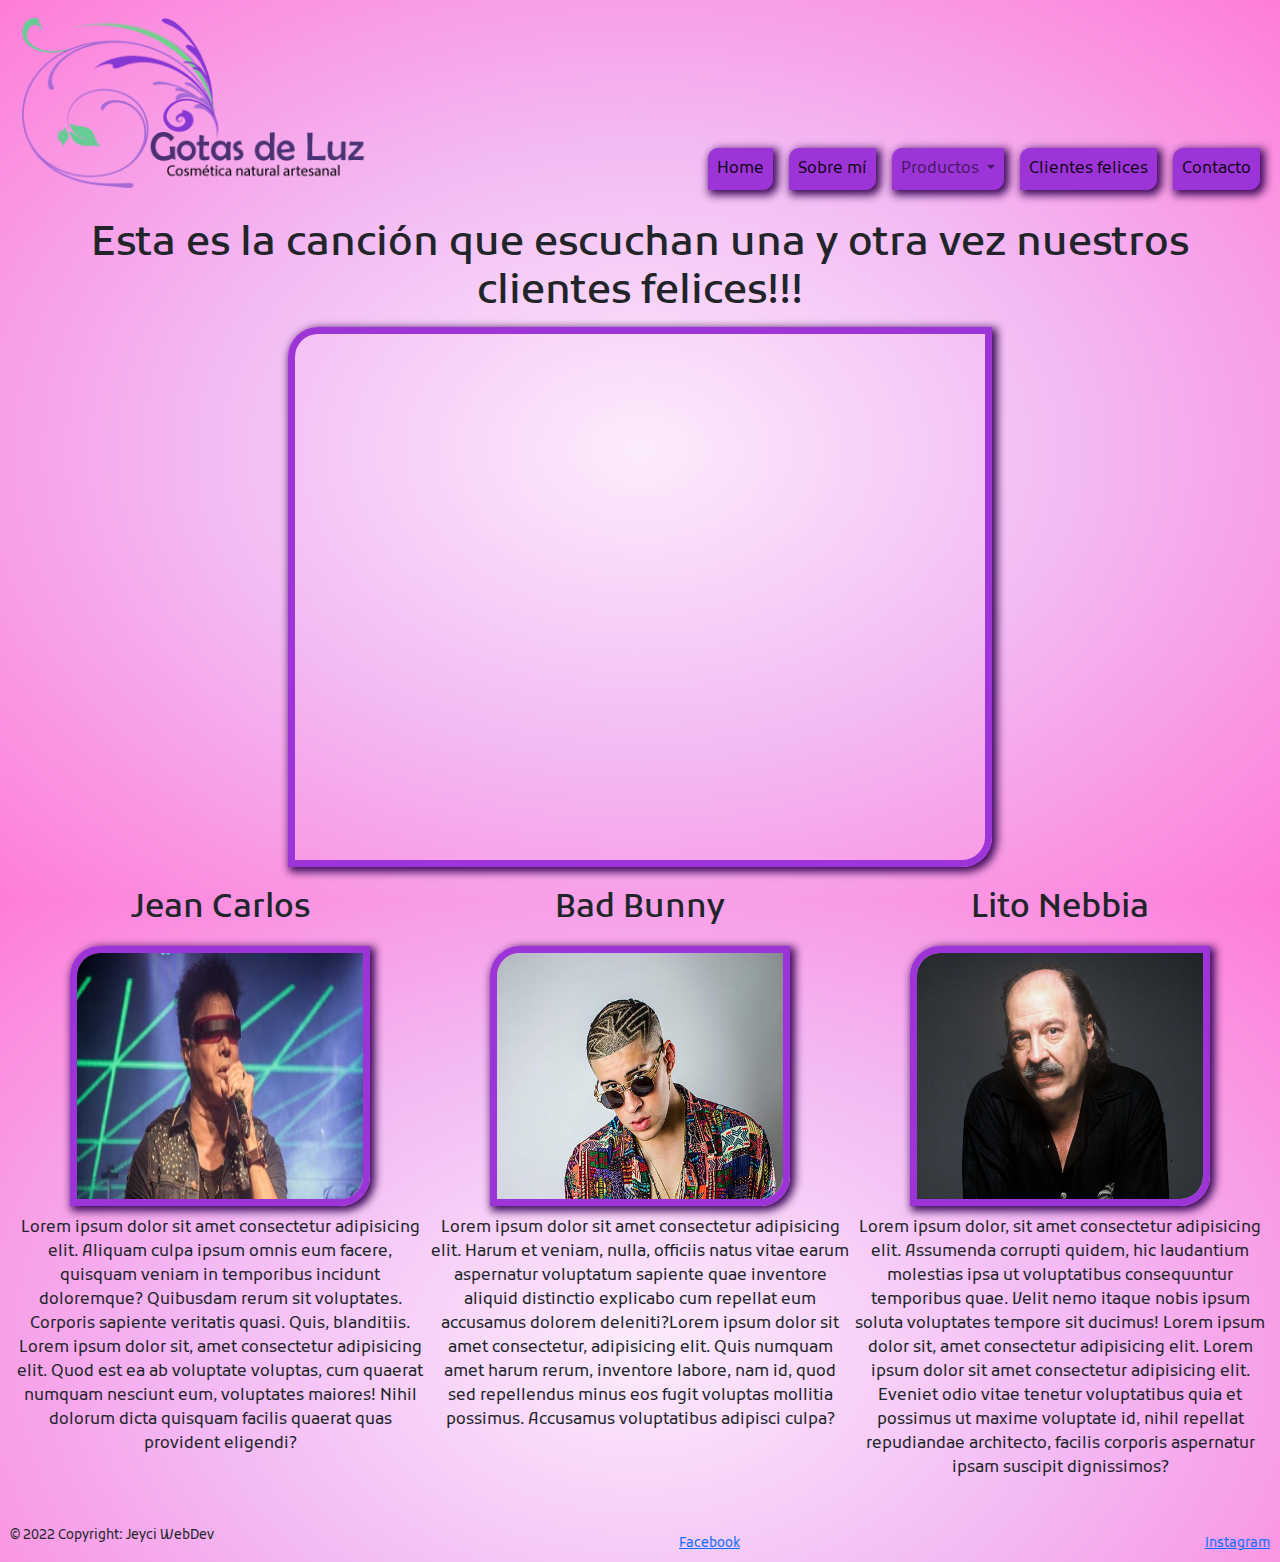
==== commit c7a8b399: "SASS II + SEO" ====
--- a/paginas/clientesfelices.html
+++ b/paginas/clientesfelices.html
@@ -10,7 +10,8 @@
         <link href="https://fonts.googleapis.com/css2?family=Festive&family=Kufam&display=swap" rel="stylesheet">
         <link rel="stylesheet" href="../estilos/estilo.css">
         <link rel="shortcut icon" href="imagenes/favicon.ico" />
-        <meta name="viewport" content="width=device-width, initial-scale=1.0">
+        <meta name="keywords" content="cosmetica, natural, artesanal, higiene">
+        <meta name="description" content="Opiniones de clientes felices. Venta de productos de cosmética natural artesanal. Hechos con amor y consciencia">
         <title>Gotas de Luz-Clientes</title>
     </head>
 
@@ -61,7 +62,7 @@
 
     <div class="container2">
         <div class="titulo">
-            <h2>Esta es la canción que escuchan una y otra vez nuestros clientes felices!!!</h2>
+            <h1>Esta es la canción que escuchan una y otra vez nuestros clientes felices!!!</h1>
         </div>
         <div class="media">
             <iframe src="https://www.youtube.com/embed/KXpLA3ojGx4" title="YouTube video player" frameborder="0"
@@ -75,7 +76,7 @@
             
         </div>
         <div class="parr3">
-            <h3>Jean Carlos</h3>
+            <h2>Jean Carlos</h2>
             <img src="../imagenes/clientes/Jean.jpg" alt="shampoo artesanal" class="imagenesP">
             <p class="descripP">Lorem ipsum dolor sit amet consectetur adipisicing elit. Aliquam culpa ipsum omnis eum
                 facere, quisquam
@@ -85,7 +86,7 @@
                 facilis quaerat quas provident eligendi?</p>
         </div>
         <div class="parr4">
-            <h3>Bad Bunny</h3>
+            <h2>Bad Bunny</h2>
             <img src="../imagenes/clientes/Bad.jpg" alt="crema" class="imagenesP">
             <p class="descripP">Lorem ipsum dolor sit amet consectetur adipisicing elit. Harum et veniam, nulla,
                 officiis natus vitae
@@ -95,7 +96,7 @@
                 Accusamus voluptatibus adipisci culpa?</p>
         </div>
         <div class="parr5">
-            <h3>Lito Nebbia</h3>
+            <h2>Lito Nebbia</h2>
             <img src="../imagenes/clientes/Lito.jpg" alt="jabones" class="imagenesP">
             <p class="descripP">Lorem ipsum dolor, sit amet consectetur adipisicing elit. Assumenda corrupti quidem, hic
                 laudantium molestias ipsa ut voluptatibus consequuntur temporibus quae. Velit nemo itaque nobis ipsum
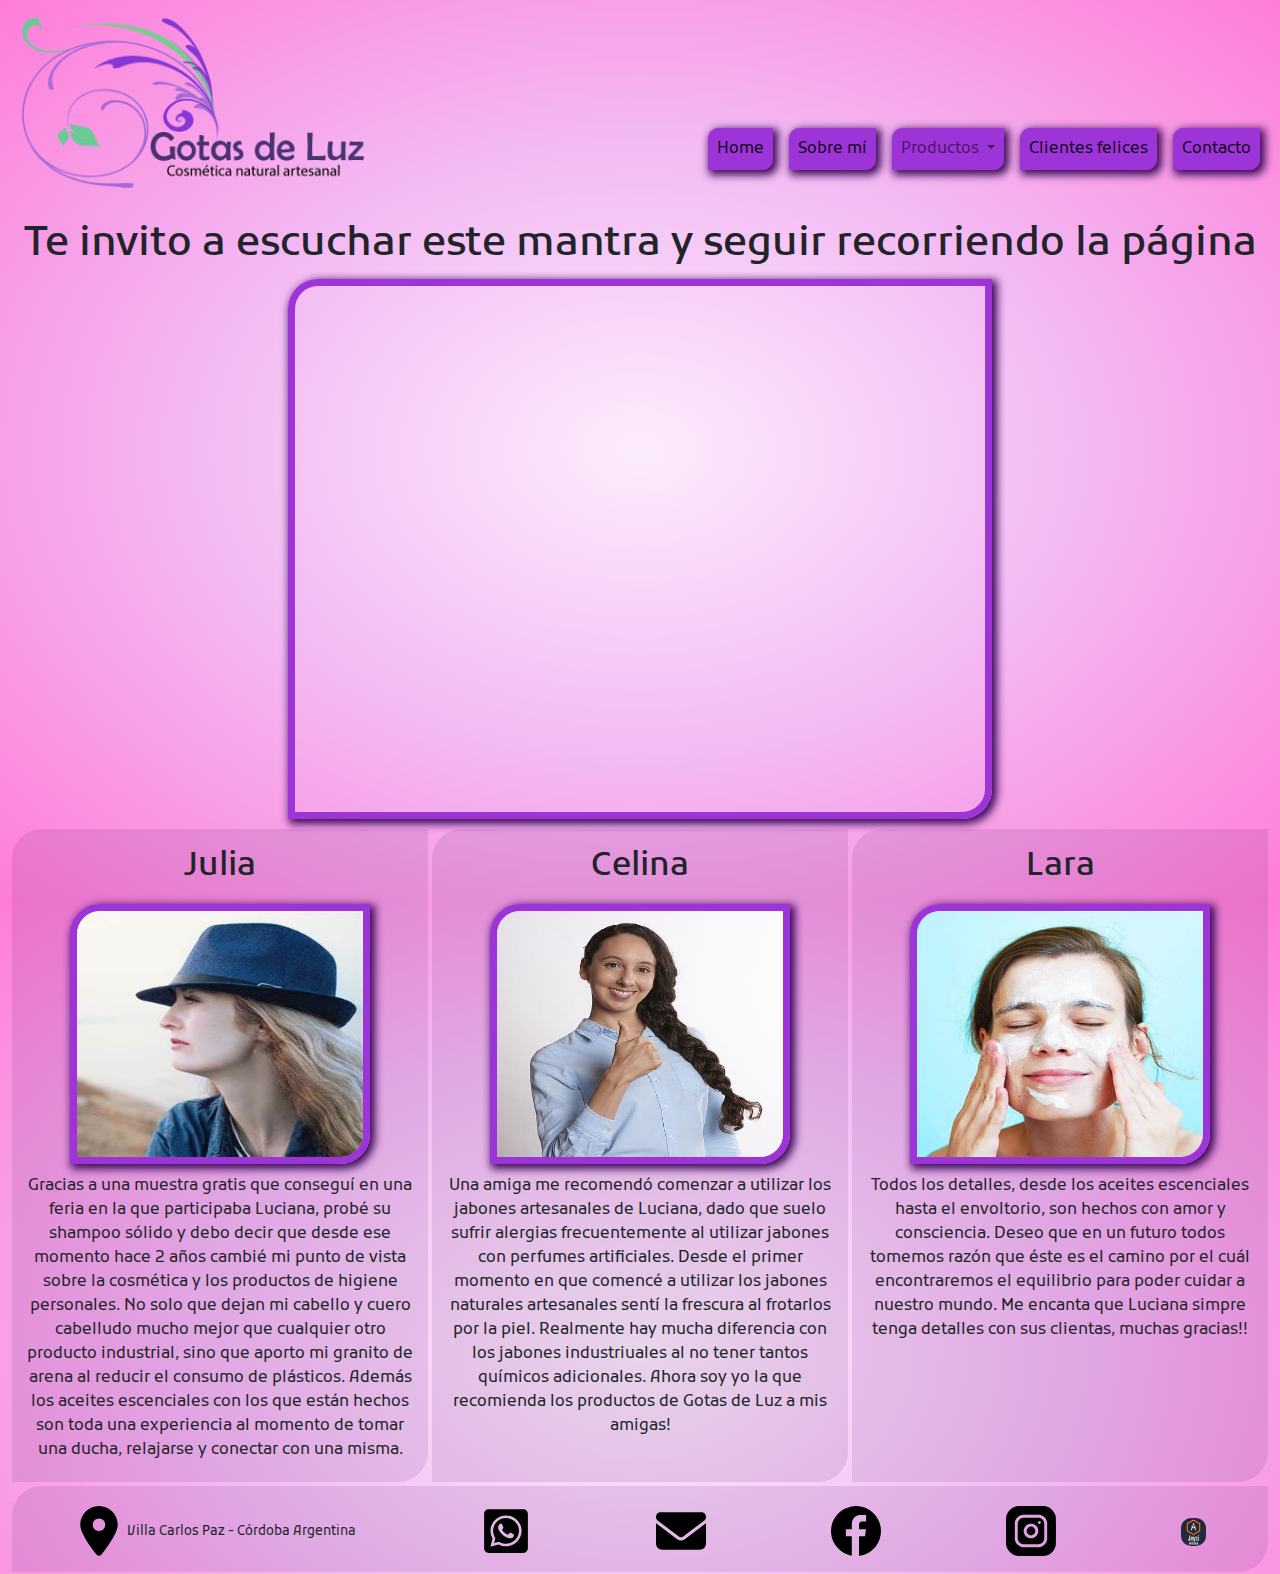
==== commit 80f27a6d: "proyecto final Gotas de luz" ====
--- a/paginas/clientesfelices.html
+++ b/paginas/clientesfelices.html
@@ -1,25 +1,26 @@
 <!DOCTYPE html>
 <html lang="es">
 
-    <head>
-        <meta charset="utf-8">
-        <meta name="viewport" content="width=device-width, initial-scale=1">
-        <link rel="preconnect" href="https://fonts.googleapis.com">
-        <link rel="preconnect" href="https://fonts.gstatic.com" crossorigin>
-        <link rel="stylesheet" href="../bootstrap/css/bootstrap.css">
-        <link href="https://fonts.googleapis.com/css2?family=Festive&family=Kufam&display=swap" rel="stylesheet">
-        <link rel="stylesheet" href="../estilos/estilo.css">
-        <link rel="shortcut icon" href="imagenes/favicon.ico" />
-        <meta name="keywords" content="cosmetica, natural, artesanal, higiene">
-        <meta name="description" content="Opiniones de clientes felices. Venta de productos de cosmética natural artesanal. Hechos con amor y consciencia">
-        <title>Gotas de Luz-Clientes</title>
-    </head>
+<head>
+    <meta charset="utf-8">
+    <meta name="viewport" content="width=device-width, initial-scale=1">
+    <link rel="preconnect" href="https://fonts.googleapis.com">
+    <link rel="preconnect" href="https://fonts.gstatic.com" crossorigin>
+    <link rel="stylesheet" href="../bootstrap/css/bootstrap.css">
+    <link href="https://fonts.googleapis.com/css2?family=Festive&family=Kufam&display=swap" rel="stylesheet">
+    <link rel="stylesheet" href="../estilos/estilo.css">
+    <link rel="shortcut icon" href="imagenes/favicon.ico" />
+    <meta name="keywords" content="cosmetica, natural, artesanal, higiene">
+    <meta name="description"
+        content="Opiniones de clientes felices. Venta de productos de cosmética natural artesanal. Hechos con amor y consciencia">
+    <title>Gotas de Luz-Clientes</title>
+</head>
 
 
 <body>
 
-       <!-- NAVBAR CON BOOTSTRAP -->
-       <nav class="navbar navbar-expand-lg navbar-light">
+    <!-- NAVBAR CON BOOTSTRAP -->
+    <nav class="navbar navbar-expand-lg navbar-light">
         <div class="container-fluid">
             <a class="navbar-brand" href="../index.html">
                 <img class="navbar-brand imgLogo" src="../imagenes/logoheader.png" alt="cosmetica natural artesanal"
@@ -42,9 +43,9 @@
                         <a class="nav-link dropdown-toggle" href="#" id="navbarDropdown" role="button"
                             data-bs-toggle="dropdown" aria-expanded="false"> Productos </a>
                         <ul class="dropdown-menu" aria-labelledby="navbarDropdown">
-                            <li><a class="dropdown-item" href="productos.html">Shampoo sólido</a></li>
-                            <li><a class="dropdown-item" href="productos.html">Crema corporal</a></li>
-                            <li><a class="dropdown-item" href="productos.html">Jabones</a></li>
+                            <li><a class="dropdown-item" href="productos.html#iampoo">Shampoo sólido</a></li>
+                            <li><a class="dropdown-item" href="productos.html#cremita">Crema corporal</a></li>
+                            <li><a class="dropdown-item" href="productos.html#javoncito">Jabones</a></li>
                         </ul>
                     </li>
                     <li class="nav-item m-2">
@@ -62,58 +63,75 @@
 
     <div class="container2">
         <div class="titulo">
-            <h1>Esta es la canción que escuchan una y otra vez nuestros clientes felices!!!</h1>
+            <h1>Te invito a escuchar este mantra y seguir recorriendo la página</h1>
         </div>
         <div class="media">
-            <iframe src="https://www.youtube.com/embed/KXpLA3ojGx4" title="YouTube video player" frameborder="0"
+            <iframe width="560" height="315" src="https://www.youtube.com/embed/DpErvDc73AQ?autoplay=1&mute=1&loop=1"
+                title="YouTube video player" frameborder="0"
                 allow="accelerometer; autoplay; clipboard-write; encrypted-media; gyroscope; picture-in-picture"
                 allowfullscreen class="videoclientes"></iframe>
         </div>
-        <div class="parr1">
+        <div hidden class="parr1">
 
         </div>
-        <div class="parr2">
+        <div hidden class="parr2">
+
+        </div>
+        <div class="parr3">
+            <h2>Julia</h2>
+            <img src="../imagenes/clientes/client1.jpg" alt="shampoo artesanal" class="imagenesP">
+            <p class="descripP">
+                Gracias a una muestra gratis que conseguí en una feria en la que participaba Luciana,
+                probé su shampoo sólido y debo decir que desde ese momento hace 2 años cambié mi punto de vista sobre la
+                cosmética y los productos de higiene personales. No solo que dejan mi cabello y cuero cabelludo mucho
+                mejor que cualquier otro producto industrial, sino que aporto mi granito de arena al reducir el consumo
+                de plásticos. Además los aceites escenciales con los que están hechos son toda una experiencia al
+                momento de tomar una ducha, relajarse y conectar con una misma.
+            </p>
+        </div>
+        <div class="parr4">
+            <h2>Celina</h2>
+            <img src="../imagenes/clientes/client2.jpg" alt="crema" class="imagenesP">
+            <p class="descripP">
+                Una amiga me recomendó comenzar a utilizar los jabones artesanales de Luciana, dado que
+                suelo sufrir alergias frecuentemente al utilizar jabones con perfumes artificiales. Desde el primer
+                momento en que comencé a utilizar los jabones naturales artesanales sentí la frescura al frotarlos por
+                la piel. Realmente hay mucha diferencia con los jabones industriuales al no tener tantos químicos
+                adicionales. Ahora soy yo la que recomienda los productos de Gotas de Luz a mis amigas!
+            </p>
+        </div>
+        <div class="parr5">
+            <h2>Lara</h2>
+            <img src="../imagenes/clientes/client3.jpg" alt="jabones" class="imagenesP">
+            <p class="descripP">
+                Todos los detalles, desde los aceites escenciales hasta el envoltorio, son hechos con
+                amor y consciencia. Deseo que en un futuro todos tomemos razón que éste es el camino por el cuál
+                encontraremos el equilibrio para poder cuidar a nuestro mundo. Me encanta que Luciana simpre tenga
+                detalles con sus clientas, muchas gracias!!
+            </p>
+        </div>
+        <div hidden class="parr6">
             
         </div>
-        <div class="parr3">
-            <h2>Jean Carlos</h2>
-            <img src="../imagenes/clientes/Jean.jpg" alt="shampoo artesanal" class="imagenesP">
-            <p class="descripP">Lorem ipsum dolor sit amet consectetur adipisicing elit. Aliquam culpa ipsum omnis eum
-                facere, quisquam
-                veniam in temporibus incidunt doloremque? Quibusdam rerum sit voluptates. Corporis sapiente veritatis
-                quasi. Quis, blanditiis. Lorem ipsum dolor sit, amet consectetur adipisicing elit. Quod est ea ab
-                voluptate voluptas, cum quaerat numquam nesciunt eum, voluptates maiores! Nihil dolorum dicta quisquam
-                facilis quaerat quas provident eligendi?</p>
-        </div>
-        <div class="parr4">
-            <h2>Bad Bunny</h2>
-            <img src="../imagenes/clientes/Bad.jpg" alt="crema" class="imagenesP">
-            <p class="descripP">Lorem ipsum dolor sit amet consectetur adipisicing elit. Harum et veniam, nulla,
-                officiis natus vitae
-                earum aspernatur voluptatum sapiente quae inventore aliquid distinctio explicabo cum repellat eum
-                accusamus dolorem deleniti?Lorem ipsum dolor sit amet consectetur, adipisicing elit. Quis numquam amet
-                harum rerum, inventore labore, nam id, quod sed repellendus minus eos fugit voluptas mollitia possimus.
-                Accusamus voluptatibus adipisci culpa?</p>
-        </div>
-        <div class="parr5">
-            <h2>Lito Nebbia</h2>
-            <img src="../imagenes/clientes/Lito.jpg" alt="jabones" class="imagenesP">
-            <p class="descripP">Lorem ipsum dolor, sit amet consectetur adipisicing elit. Assumenda corrupti quidem, hic
-                laudantium molestias ipsa ut voluptatibus consequuntur temporibus quae. Velit nemo itaque nobis ipsum
-                soluta voluptates tempore sit ducimus! Lorem ipsum dolor sit, amet consectetur adipisicing elit. Lorem ipsum dolor sit amet consectetur adipisicing elit. Eveniet odio vitae tenetur voluptatibus quia et possimus ut maxime voluptate id, nihil repellat repudiandae architecto, facilis corporis aspernatur ipsam suscipit dignissimos? </p>
-        </div>
-        <div class="parr6">
-
-        </div>
-        <div class="parr7">
+        <div hidden class="parr7">
 
         </div>
         <!--pie de página-->
         <div class="pieDePag">
-            <footer class="pieDePag">
-                <p> © 2022 Copyright: Jeyci WebDev</p>
-                <a href="https://www.facebook.com/" target="_blank">Facebook</a>
-                <a href="https://www.instagram.com/gotasdeluzhigiene/" target="_blank">Instagram</a>
+            <footer class="pieDePag1">
+                <p class="localidad locaFoot"><img class="imgcont" src="../imagenes/contacto/location-dot-solid.svg"
+                        alt="ubicacion geografica"> Villa
+                    Carlos Paz - Córdoba Argentina</p>
+                <p class="whatsapp"><a
+                        href="https://api.whatsapp.com/send?phone=5493516590062&text=Hola!%20Quiero%20hacer%20una%20consulta"
+                        target="_blank"><img class="imgcont" src="../imagenes/contacto/whatsapp-square-brands.svg"></a>
+                </p>
+                <p class="email"><a href="mailto:gotasdeluzhigiene@gmail.com"><img class="imgcont"
+                            src="../imagenes/contacto/envelope-solid.svg"></a></p>
+                <p><a href="https://www.facebook.com/" target="_blank"><img class="imgcont" src="../imagenes/contacto/logotipoFacebook.svg"></a></p>
+                <p><a href="https://www.instagram.com/gotasdeluzhigiene/" target="_blank"><img class="imgcont" src="../imagenes/contacto/instagram.svg"></a></p>
+                <a href="https://github.com/JeyciHouses1986" target="_blank"><img class="logoJc"
+                        src="../imagenes/jeyciWebDeb.png" )></a>
             </footer>
         </div>
     </div>
--- a/estilos/estilo.css
+++ b/estilos/estilo.css
@@ -1,345 +1,343 @@
 @charset "UTF-8";
-
 * {
-    margin: 0;
-    padding: 0;
-    box-sizing: border-box;
-    font-family: "Kufam", sans-serif;
-    text-decoration: none;
+  margin: 0;
+  padding: 0;
+  box-sizing: border-box;
+  font-family: "Kufam", sans-serif;
+  text-decoration: none;
 }
 
 html {
-    height: 100%;
+  height: 100%;
 }
 
 /* Gradiente color fondo de todo el sitio */
 body {
-    height: 100%;
-    background: #fba6e1;
-    background: -moz-radial-gradient(center, ellipse cover, rgb(251, 166, 225) 0%, rgb(252, 236, 252) 0%, rgb(243, 184, 243) 50%, rgb(255, 124, 216) 100%);
-    background: -webkit-gradient(radial, center center, 0px, center center, 100%, color-stop(0%, rgb(251, 166, 225)), color-stop(0%, rgb(252, 236, 252)), color-stop(50%, rgb(243, 184, 243)), color-stop(100%, rgb(255, 124, 216)));
-    background: -webkit-radial-gradient(center, ellipse cover, rgb(251, 166, 225) 0%, rgb(252, 236, 252) 0%, rgb(243, 184, 243) 50%, rgb(255, 124, 216) 100%);
-    background: -o-radial-gradient(center, ellipse cover, rgb(251, 166, 225) 0%, rgb(252, 236, 252) 0%, rgb(243, 184, 243) 50%, rgb(255, 124, 216) 100%);
-    background: -ms-radial-gradient(center, ellipse cover, rgb(251, 166, 225) 0%, rgb(252, 236, 252) 0%, rgb(243, 184, 243) 50%, rgb(255, 124, 216) 100%);
-    background: radial-gradient(ellipse at center, rgb(251, 166, 225) 0%, rgb(252, 236, 252) 0%, rgb(243, 184, 243) 50%, rgb(255, 124, 216) 100%);
-    filter: progid:DXImageTransform.Microsoft.gradient(startColorstr="#fba6e1", endColorstr="#ff7cd8", GradientType=1);
+  height: 100%;
+  background: #fba6e1;
+  background: -moz-radial-gradient(center, ellipse cover, rgb(251, 166, 225) 0%, rgb(252, 236, 252) 0%, rgb(243, 184, 243) 50%, rgb(255, 124, 216) 100%);
+  background: -webkit-gradient(radial, center center, 0px, center center, 100%, color-stop(0%, rgb(251, 166, 225)), color-stop(0%, rgb(252, 236, 252)), color-stop(50%, rgb(243, 184, 243)), color-stop(100%, rgb(255, 124, 216)));
+  background: -webkit-radial-gradient(center, ellipse cover, rgb(251, 166, 225) 0%, rgb(252, 236, 252) 0%, rgb(243, 184, 243) 50%, rgb(255, 124, 216) 100%);
+  background: -o-radial-gradient(center, ellipse cover, rgb(251, 166, 225) 0%, rgb(252, 236, 252) 0%, rgb(243, 184, 243) 50%, rgb(255, 124, 216) 100%);
+  background: -ms-radial-gradient(center, ellipse cover, rgb(251, 166, 225) 0%, rgb(252, 236, 252) 0%, rgb(243, 184, 243) 50%, rgb(255, 124, 216) 100%);
+  background: radial-gradient(ellipse at center, rgb(251, 166, 225) 0%, rgb(252, 236, 252) 0%, rgb(243, 184, 243) 50%, rgb(255, 124, 216) 100%);
+  filter: progid:DXImageTransform.Microsoft.gradient(startColorstr="#fba6e1", endColorstr="#ff7cd8", GradientType=1);
 }
 
 /* Estilo de párrafos */
 h1 {
-    margin: 15px 0 10px 0;
-    text-align: center;
+  margin: 15px 0 10px 0;
+  text-align: center;
 }
 
 h2 {
-    margin-top: 15px;
-    text-align: center;
+  margin-top: 15px;
+  text-align: center;
 }
 
 h3 {
-    margin-top: 15px;
-    text-align: center;
+  margin-top: 15px;
+  text-align: center;
 }
 
 /* Estilo del logo */
 .imgLogo {
-    width: 350px;
-    height: 180px;
-    margin: 0 0 0 10px;
+  width: 350px;
+  height: 180px;
+  margin: 0 0 0 10px;
 }
 
 /* Estilo del NAV */
 .dropdown-menu {
-    background-color: #9c34d8;
-    border: 7px solid #9c34d8;
-    border-radius: 10px 0 10px 0;
-    box-shadow: 3px 3px 9px 2px #3b0958;
+  background-color: #9c34d8;
+  border: 7px solid #9c34d8;
+  border-radius: 10px 0 10px 0;
+  box-shadow: 3px 3px 9px 2px #3b0958;
 }
 
 .nav-item {
-    background-color: #9c34d8;
-    border: 1px solid #9c34d8;
-    border-radius: 10px 0 10px 0;
-    box-shadow: 3px 3px 9px 2px #3b0958;
+  background-color: #9c34d8;
+  border: 1px solid #9c34d8;
+  border-radius: 10px 0 10px 0;
+  box-shadow: 3px 3px 9px 2px #3b0958;
 }
 
 /* Animación de los botones del NAV */
 .nav-item:hover {
-    transition: 0.5s;
-    transform: scale(1.1);
+  transition: 0.5s;
+  transform: scale(1.1);
 }
 
 /* Estilo del footer */
 footer {
-    font-size: small;
-    margin: 30px 0 0 0;
-    display: flex;
-    flex-direction: row;
-    flex-wrap: wrap;
-    align-items: center;
-    justify-content: space-between;
+  font-size: small;
+  margin: 0;
+  display: flex;
+  flex-direction: row;
+  flex-wrap: wrap;
+  align-items: center;
+  justify-content: space-around;
 }
 
 /* Estilo íconos página contacto */
 .imgcont {
-    width: 30px;
-    height: 30px;
+  width: 50px;
+  height: 50px;
+}
+
+/* Fondo de parrafos */
+.parr1, .parr2, .parr3, .parr4, .parr5, .parr6, .parr7, .pieDePag1 {
+  margin: 2px;
+  padding: 4px 10px 4px 10px;
+  border-radius: 30px 0 30px 0;
+  background-color: rgba(59, 9, 88, 0.1);
+}
+
+/* Logo del footer */
+.logoJc {
+  width: 25px;
+  height: 28px;
+  border-radius: 10px;
+  margin-top: -15px;
+}
+
+.pieDePag1 {
+  padding: 20px 0 0 0;
 }
 
 /* Estilo carrousel */
 .carousel {
-    border: 7px solid #9c34d8;
-    border-radius: 30px 0 30px 0;
-    box-shadow: 3px 3px 9px 2px #3b0958;
-    -moz-border-radius: 10px;
-    /* FF1+ */
-    -webkit-border-radius: 10px;
-    /* Saf3-4, iOS 1+, Android 1.5+ */
-    border-radius: 10px;
-    /* Opera 10.5, IE9, Saf5, Chrome, FF4 */
-    border: 5px solid #9c34d8;
-    overflow: hidden;
-    z-index: 1000;
-    max-width: 900px;
+  border: 7px solid #9c34d8;
+  border-radius: 30px 0 30px 0;
+  box-shadow: 3px 3px 9px 2px #3b0958;
+  -moz-border-radius: 10px;
+  /* FF1+ */
+  -webkit-border-radius: 10px;
+  /* Saf3-4, iOS 1+, Android 1.5+ */
+  border-radius: 10px;
+  /* Opera 10.5, IE9, Saf5, Chrome, FF4 */
+  border: 5px solid #9c34d8;
+  overflow: hidden;
+  z-index: 1000;
+  max-width: 900px;
 }
 
 /* Video de la página Sobre Mí */
 .videoSobreMi {
-    width: 60vw;
-    border: 7px solid #9c34d8;
-    border-radius: 30px 0 30px 0;
-    box-shadow: 3px 3px 9px 2px #3b0958;
+  width: 60vw;
+  border: 7px solid #9c34d8;
+  border-radius: 30px 0 30px 0;
+  box-shadow: 3px 3px 9px 2px #3b0958;
 }
 
 /* Imágenes de productos */
 .imagenesP {
-    margin: 10px 0 10px 0;
-    width: 300px;
-    height: 260px;
-    border: 7px solid #9c34d8;
-    border-radius: 30px 0 30px 0;
-    box-shadow: 3px 3px 9px 2px #3b0958;
+  margin: 10px 0 10px 0;
+  width: 300px;
+  height: 260px;
+  border: 7px solid #9c34d8;
+  border-radius: 30px 0 30px 0;
+  box-shadow: 3px 3px 9px 2px #3b0958;
 }
 
 /* Videl de página clientes */
 .videoclientes {
-    text-align: center;
-    height: 60vh;
-    width: 55vw;
-    border: 7px solid #9c34d8;
-    border-radius: 30px 0 30px 0;
-    box-shadow: 3px 3px 9px 2px #3b0958;
+  text-align: center;
+  height: 60vh;
+  width: 55vw;
+  border: 7px solid #9c34d8;
+  border-radius: 30px 0 30px 0;
+  box-shadow: 3px 3px 9px 2px #3b0958;
 }
 
 /*----------------------------- MOBILE FIRST -----------------------------*/
 /*-------------------- MOBILE --------------------*/
 @media (max-width: 480px) {
-
-    /* Inicio Grid del Main*/
-    .container2 {
-        margin: 0 10px 0 10px;
-        height: 290px;
-        display: grid;
-        grid-template-columns: 1fr;
-        grid-template-rows: 1fr 2fr 1fr 1fr 1fr 1fr 1fr 1fr 1fr 1fr;
-        grid-gap: 0;
-        grid-template-areas: "tit""med""par1""par2""par3""par4""par5""par6""par7""pie";
-        align-items: center;
-    }
-
-    .container2 .titulo {
-        grid-area: tit;
-    }
-
-    .container2 .media {
-        grid-area: med;
-        text-align: center;
-    }
-
-    .container2 .parr1 {
-        grid-area: par1;
-        text-align: center;
-    }
-
-    .container2 .parr2 {
-        grid-area: par2;
-        text-align: center;
-    }
-
-    .container2 .parr3 {
-        grid-area: par3;
-        text-align: center;
-    }
-
-    .container2 .parr4 {
-        grid-area: par4;
-        text-align: center;
-    }
-
-    .container2 .parr5 {
-        grid-area: par5;
-        text-align: center;
-    }
-
-    .container2 .parr6 {
-        grid-area: par6;
-        text-align: center;
-    }
-
-    .container2 .parr7 {
-        grid-area: par7;
-        text-align: center;
-    }
-
-    .container2 .pieDePag {
-        grid-area: pie;
-    }
-
-    .container2 .videoclientes {
-        height: 30vh;
-        width: 80vw;
-    }
-}
-
+  /* Inicio Grid del Main*/
+  .container2 {
+    margin: 0 10px 0 10px;
+    height: 290px;
+    display: grid;
+    grid-template-columns: 1fr;
+    grid-template-rows: 1fr 2fr 1fr 1fr 1fr 1fr 1fr 1fr 1fr 1fr;
+    grid-gap: 0;
+    grid-template-areas: "tit" "med" "par1" "par2" "par3" "par4" "par5" "par6" "par7" "pie";
+    align-items: center;
+  }
+  .container2 .titulo {
+    grid-area: tit;
+  }
+  .container2 .media {
+    grid-area: med;
+    text-align: center;
+  }
+  .container2 .parr1 {
+    grid-area: par1;
+    text-align: center;
+  }
+  .container2 .parr2 {
+    grid-area: par2;
+    text-align: center;
+  }
+  .container2 .parr3 {
+    grid-area: par3;
+    text-align: center;
+  }
+  .container2 .parr4 {
+    grid-area: par4;
+    text-align: center;
+  }
+  .container2 .parr5 {
+    grid-area: par5;
+    text-align: center;
+  }
+  .container2 .parr6 {
+    grid-area: par6;
+    text-align: center;
+  }
+  .container2 .parr7 {
+    grid-area: par7;
+    text-align: center;
+  }
+  .container2 .pieDePag {
+    grid-area: pie;
+  }
+  .container2 .videoclientes {
+    height: 30vh;
+    width: 80vw;
+  }
+
+  /* Width 100% de localidad en footer mobile */
+  .locaFoot {
+    width: 100%;
+  }
+}
 /*-------------------- TABLET --------------------*/
 @media (min-width: 481px) and (max-width: 1023px) {
-
-    /* Inicio Grid del Main*/
-    .container2 {
-        margin: 0 10px 0 10px;
-        height: 290px;
-        display: grid;
-        grid-template-columns: 1fr 1fr;
-        grid-template-rows: 1fr 1fr 1fr 1fr 1fr 1fr 1fr 1fr;
-        grid-gap: 0;
-        grid-template-areas: "tit tit""med med""par1 par1""par2 par2""par3 par4""par5 par5""par6 par7""pie pie";
-        align-items: center;
-    }
-
-    .container2 .titulo {
-        grid-area: tit;
-    }
-
-    .container2 .media {
-        grid-area: med;
-        text-align: center;
-    }
-
-    .container2 .parr1 {
-        grid-area: par1;
-        text-align: center;
-    }
-
-    .container2 .parr2 {
-        grid-area: par2;
-        text-align: center;
-    }
-
-    .container2 .parr3 {
-        grid-area: par3;
-        text-align: center;
-    }
-
-    .container2 .parr4 {
-        grid-area: par4;
-        text-align: center;
-    }
-
-    .container2 .parr5 {
-        grid-area: par5;
-        text-align: center;
-    }
-
-    .container2 .parr6 {
-        grid-area: par6;
-        text-align: center;
-    }
-
-    .container2 .parr7 {
-        grid-area: par7;
-        text-align: center;
-    }
-
-    .container2 .pieDePag {
-        grid-area: pie;
-    }
-}
-
+  /* Inicio Grid del Main*/
+  .container2 {
+    margin: 0 10px 0 10px;
+    height: 290px;
+    display: grid;
+    grid-template-columns: 1fr 1fr;
+    grid-template-rows: 1fr 1fr 1fr 1fr 1fr 1fr 1fr 1fr;
+    grid-gap: 0;
+    grid-template-areas: "tit tit" "med med" "par1 par1" "par2 par2" "par3 par4" "par5 par5" "par6 par7" "pie pie";
+    align-items: stretch;
+  }
+  .container2 .titulo {
+    grid-area: tit;
+  }
+  .container2 .media {
+    grid-area: med;
+    text-align: center;
+  }
+  .container2 .parr1 {
+    grid-area: par1;
+    text-align: center;
+  }
+  .container2 .parr2 {
+    grid-area: par2;
+    text-align: center;
+  }
+  .container2 .parr3 {
+    grid-area: par3;
+    text-align: center;
+  }
+  .container2 .parr4 {
+    grid-area: par4;
+    text-align: center;
+  }
+  .container2 .parr5 {
+    grid-area: par5;
+    text-align: center;
+  }
+  .container2 .parr6 {
+    grid-area: par6;
+    text-align: center;
+  }
+  .container2 .parr7 {
+    grid-area: par7;
+    text-align: center;
+  }
+  .container2 .pieDePag {
+    grid-area: pie;
+  }
+
+  /* Width 100% de localidad en footer tablet */
+  .locaFoot {
+    width: 100%;
+  }
+}
 /*-------------------- DESKTOP --------------------*/
 @media (min-width: 1024px) {
-
-    /* Achicando el carrusel para la vista mobile */
-    .imgBienvenida {
-        width: 750px;
-        height: 500px;
-    }
-
-    .titulo {
-        display: flex;
-        flex-direction: column;
-        justify-content: center;
-        align-items: center;
-    }
-
-    /* Inicio Grid del Main */
-    .container2 {
-        margin: 0 10px 0 10px;
-        height: 290px;
-        display: grid;
-        grid-template-columns: 1fr 1fr 1fr;
-        grid-template-rows: 1fr 1fr 1fr 1fr 1fr 1fr 1fr 1fr;
-        grid-gap: 0;
-        grid-template-areas: "tit tit tit""med med med""par1 par1 par1""par2 par2 par2""par3 par4 par5""par6 par6 par6""par7 par7 par7""pie pie pie";
-        align-items: flex-start;
-    }
-
-    .container2 .titulo {
-        grid-area: tit;
-    }
-
-    .container2 .media {
-        grid-area: med;
-        text-align: center;
-    }
-
-    .container2 .parr1 {
-        grid-area: par1;
-        text-align: center;
-    }
-
-    .container2 .parr2 {
-        grid-area: par2;
-        text-align: center;
-    }
-
-    .container2 .parr3 {
-        grid-area: par3;
-        text-align: center;
-    }
-
-    .container2 .parr4 {
-        grid-area: par4;
-        text-align: center;
-    }
-
-    .container2 .parr5 {
-        grid-area: par5;
-        text-align: center;
-    }
-
-    .container2 .parr6 {
-        grid-area: par6;
-        text-align: center;
-    }
-
-    .container2 .parr7 {
-        grid-area: par7;
-        text-align: center;
-    }
-
-    .container2 .pieDePag {
-        grid-area: pie;
-    }
-}
-
-/*# sourceMappingURL=estilo.css.map */+  /* Achicando el carrusel para la vista mobile */
+  .imgBienvenida {
+    width: 750px;
+    height: 500px;
+  }
+
+  .titulo {
+    display: flex;
+    flex-direction: column;
+    justify-content: center;
+    align-items: center;
+  }
+
+  /* Inicio Grid del Main */
+  .container2 {
+    margin: 0 10px 0 10px;
+    height: 290px;
+    display: grid;
+    grid-template-columns: 1fr 1fr 1fr;
+    grid-template-rows: 1fr 1fr 1fr 1fr 1fr 1fr 1fr 1fr;
+    grid-gap: 0;
+    grid-template-areas: "tit tit tit" "med med med" "par1 par1 par1" "par2 par2 par2" "par3 par4 par5" "par6 par6 par6" "par7 par7 par7" "pie pie pie";
+    align-items: stretch;
+  }
+  .container2 .titulo {
+    grid-area: tit;
+  }
+  .container2 .media {
+    grid-area: med;
+    text-align: center;
+  }
+  .container2 .parr1 {
+    grid-area: par1;
+    text-align: center;
+  }
+  .container2 .parr2 {
+    grid-area: par2;
+    text-align: center;
+  }
+  .container2 .parr3 {
+    grid-area: par3;
+    text-align: center;
+  }
+  .container2 .parr4 {
+    grid-area: par4;
+    text-align: center;
+  }
+  .container2 .parr5 {
+    grid-area: par5;
+    text-align: center;
+  }
+  .container2 .parr6 {
+    grid-area: par6;
+    text-align: center;
+  }
+  .container2 .parr7 {
+    grid-area: par7;
+    text-align: center;
+  }
+  .container2 .pieDePag {
+    grid-area: pie;
+  }
+
+  /* elevar nav para desktop */
+  .navbar-collapse {
+    margin-bottom: 20px;
+  }
+}
+
+/*# sourceMappingURL=estilo.css.map */
